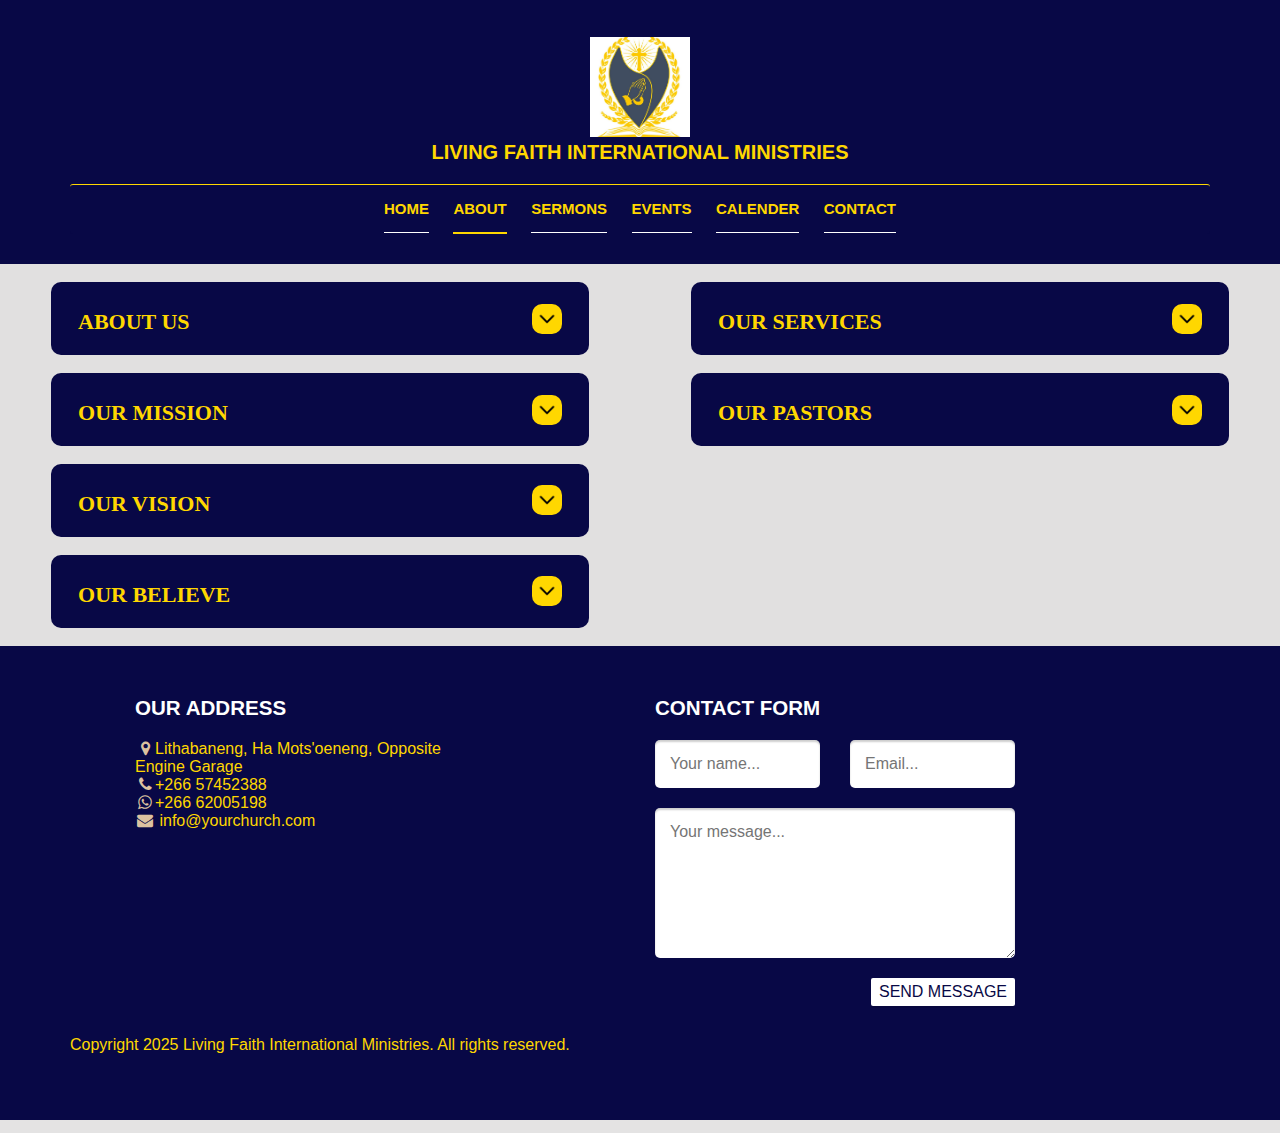
==== about.html @ 308011a1 "started developing home pag from scratch" ====
<!DOCTYPE html>
<html lang="en">
	<head>
		<meta charset="UTF-8">
		<meta http-equiv="X-UA-Compatible" content="IE=edge">
		<meta name="viewport" content="width=device-width, initial-scale=1.0,maximum-scale=1">
		
		<title>Living-Faith-International-Ministries</title>

		<!-- Loading third party fonts -->
		<link href="fonts/novecento-font/novecento-font.css" rel="stylesheet" type="text/css">
		<!-- <link href="fonts/font-awesome.min.css" rel="stylesheet" type="text/css"> -->
		<link href="font-awesome-4.7.0/css/font-awesome.min.css" rel="stylesheet" type="text/css">

		<!-- Loading main css file -->
		<link rel="stylesheet" href="style.css">
		
		<!--[if lt IE 9]>
		<script src="js/ie-support/html5.js"></script>
		<script src="js/ie-support/respond.js"></script>
		<![endif]-->

	</head>


	<body>
		<div class="site-content">
			<header class="site-header">
				<div class="container">
					<a href="#" class="branding">
						<img src="images/church_logo.JPG" alt="" class="logo">
						<h1 class="site-title"><strong>Living Faith International Ministries</strong></h1>
					</a>

					<div class="main-navigation">
						<button class="menu-toggle" style="color: gold;"><i class="fa fa-bars"></i> Menu</button>
						<ul class="menu">
							<li class="menu-item"><a href="index.html">Home</a></li>
							<li class="menu-item current-menu-item"><a href="about.html">About</a></li>
							<li class="menu-item"><a href="seremons.html">Sermons</a></li>
							<li class="menu-item"><a href="events.html">Events </a></li>
							<li class="menu-item"><a href="families.html">Calender </a></li>
							<li class="menu-item"><a href="#footer">Contact</a></li>
						</ul>
					</div>

					<div class="mobile-navigation"></div>
				</div>
			</header> <!-- .site-header -->

			<!-- <div class="page-head page-head-others">
				<div class="container">
					<h2 class="page-title">2025-The Year of Faith and Exploits</h2>
				</div>
			</div> -->

			<main class="main-content about-main">

				<div class="outter-container" id="left-container">
					<p></p>
					<!--About Us Section-->
					<div class="section">
						<div class="section-bar" role="button">
							<h2 class="section-bar-title">About Us</h2>
							<img class="drop-down" src="images/dropdown.png">
						</div>
						<div class = "hidden">
							<p>
								Living Faith International Ministries is a dynamic and vibrant Christian organization committed to 
								spreading the transformative message of Faith, Hope, and Love. Founded on the principles of biblical
								truth and spritual empowerment, the ministry seeks to inspire individuals to live purpose-driven lives rooted
								in God's word.
							</p>

							<p>
								Our mission is to bring people closer to God, equipping them to fulfil thier drive purpose and impact thier communities
								positively. Through impactful worship services, in-depth Bible teaching and various outreach programs, Living Faith aims to create
								an environment where individuals can experience the presence of God, grow spritually, and develop meaningful relationships.
							</p>

							<p>
								At te heart of the ministry liesa dedication to nurturing holistic development, fostering string families, empowering the youth,and reach the underserved.
								We believe in the power of faith to transform lives and communities, and we are passionate about raising leaders who exemplify Christ's love and character.
							</p>

							<p>
								Living Faith International Ministries is more than a church; it is a family-aplce where everyone is welcomed, loved, and encouraged to walk in thier God-given destiny.
								Join us as we journey together in faith, transforming lives and expanding God's Kingdom on earth.
							</p>
						</div>
					</div>
					<p></p>
					<!--Mission Section-->
					<div class="section">
						<div class="section-bar" role="button">
							<h2 class="section-bar-title">Our Mission</h2>
							<img class="drop-down" src="images/dropdown.png">
						</div>

						<div class = "hidden">
							<p>
								Our Mission is to do one, two and three.
							</p>

							<p>
								We want to do one and two.
							</p>

							<p>
								We are committed to doing one and two
							</p>

							<p>
								we also want to do one nd two.
							</p>
						</div>
					</div>
					<p></p>
					<!--Vision Section-->
					<div class="section">
						<div class="section-bar" role="button">
							<h2 class="section-bar-title">Our Vision</h2>
							<img class="drop-down" src="images/dropdown.png">
						</div>

						<div class="hidden">
							<p>
								Our vision is to  so and so and so and so and so and soo
							</p>

							<p>
								Our other vision is this this this and this.
							</p>
						</div>
					</div>
					<p></p>
					<!--We Believe-->
					<div class="section">
						<div class="section-bar" role="button">
							<h2 class="section-bar-title">Our Believe</h2>
							<img class="drop-down" src="images/dropdown.png">
						</div>

						<div class="hidden">
							<p>
								We believe in this this da da da da
							</p>

							<p>
								we also believe in that dha da dha dha dha dh 
							</p>
						</div>
					</div>
					<p></p>
				</div>

				<div class="outter-container" id="right-container">
					<p></p>
					<!--Our Services Section-->
					<div class="section">
						<div class="section-bar" role="button">
							<h2 class="section-bar-title">Our Services</h2>
							<img src="images/dropdown.png" class="drop-down">
						</div>

						<div class="hidden">
							<ul class = 'services-list'>
								<li class="service-list-item"><b class="weekday">Tuesdays:</b>
										<ul>
											<li>Counselling</li>
											<li><i class="fa fa-clock-o"></i> Time: 10:00 - 16:00</li>
										</ul>
								</li>
								<li class="service-list-item"><b class="weekday">Wednesdays:</b>
										<ul>
											<li>Prayer and Deliverance</li>
											<li><i class="fa fa-clock-o"></i> Time:17:30</li>
										</ul>
								</li>

								<li class="service-list-item"><b class="weekday">Thursdays:</b>
										<ul>
											<li>Counselling</li>
											<li><i class="fa fa-clock-o"></i> Time: 10:00 - 16:00</li>
										</ul>
								</li>

								<li class="service-list-item"><b class="weekday">Fridays:</b>
										<ul>
											<li>Main Service: <span>(word, healing, deliverance, and prophecy)</span></li>
											<li><i class="fa fa-clock-o"></i> Time: 10:00</li>
										</ul>
								</li>
							</ul>
						</div>
					</div>
					<p></p>
					<!--Our Pastors Section-->
					<div class="section">
						<div class="section-bar" role="button">
							<h2 class="section-bar-title">Our Pastors</h2>
							<img src="images/dropdown.png" class="drop-down">
						</div>

						<div class="hidden">
							<div class="pastors-container">
								<div class="pastor-profile">
									<img src="images/nnena-8.jpg">
									<p>Pastor 1 Name | Biography</p>
								</div>

								<div class = "pastor-profile">
									<img src = "images/mampho-3.jpg">
									<p> Pastor 2 Name | Biopgrapy</p>
								</div>
							</div>
						</div>
					</div>
					<p></p>
				</div>
				
			</main> <!-- .main-content -->

			<footer id="footer" class="site-footer ">
				<div class="container">
					<div class="row about-footer-section">
						<div class="col-md-4">
							<div class="widget">
								<h3 class="widget-title">Our address</h3>
								<ul class="address">
									<li><i class="fa fa-map-marker"></i>Lithabaneng, Ha Mots'oeneng, Opposite Engine Garage</li>
									<li><i class="fa fa-phone"></i>+266 57452388</li>
									<li><i class="fa fa-whatsapp"></i>+266 62005198</li>
									<li><i class="fa fa-envelope"></i> info@yourchurch.com</li>
								</ul>
							</div>
						</div>
						
						<div class="col-md-4">
							<div class="widget">
								<h3 class="widget-title">Contact form</h3>
								<form action="#" class="contact-form">
									<div class="row">
										<div class="col-md-6"><input type="text" placeholder="Your name..." style="background-color: white;color:black;"></div>
										<div class="col-md-6"><input type="email" placeholder="Email..." style="background-color: white;color:black;"></div>
									</div>
									
									<textarea name="" placeholder="Your message..." style="background-color: white;color:black;"></textarea>
									<div class="text-right"><input type="submit" value="Send message" style="background-color: white;color:rgb(8,8,70); "></div>
									
								</form>
							</div>
						</div>
					</div> <!-- .row -->

					<p class="colophon">Copyright 2025 Living Faith International Ministries. All rights reserved.</p>
				</div><!-- .container -->
			</footer> <!-- .site-footer -->

		</div>
		

		<script src="js/jquery-1.11.1.min.js"></script>
		<script src="js/plugins.js"></script>
		<script src="app.js"></script>
		
	</body>

</html>
---- fonts/novecento-font/novecento-font.css ----
/*
 * Web Fonts from fontspring.com
 *
 * All OpenType features and all extended glyphs have been removed.
 * Fully installable fonts can be purchased at http://www.fontspring.com
 *
 * The fonts included in this stylesheet are subject to the End User License you purchased
 * from Fontspring. The fonts are protected under domestic and international trademark and 
 * copyright law. You are prohibited from modifying, reverse engineering, duplicating, or
 * distributing this font software.
 *
 * (c) 2010-2014 Fontspring
 *
 *
 *
 *
 * The fonts included are copyrighted by the vendor listed below.
 *
 * Vendor:      Synthview Type Design
 * License URL: http://www.fontspring.com/licenses/synthview/webfont
 *
 *
 */

@font-face {
    font-family: 'Novecento Sans';
    src: url('Novecentosanswide-Bold-webfont.eot');
    src: url('Novecentosanswide-Bold-webfont.eot?#iefix') format('embedded-opentype'),
         url('Novecentosanswide-Bold-webfont.woff2') format('woff2'),
         url('Novecentosanswide-Bold-webfont.woff') format('woff'),
         url('Novecentosanswide-Bold-webfont.ttf') format('truetype'),
         url('Novecentosanswide-Bold-webfont.svg#novecento_sans_wide_bookbold') format('svg');
    font-weight: 700;
    font-style: normal;

}

@font-face {
    font-family: 'Novecento Sans';
    src: url('Novecentosanswide-Book-webfont.eot');
    src: url('Novecentosanswide-Book-webfont.eot?#iefix') format('embedded-opentype'),
         url('Novecentosanswide-Book-webfont.woff2') format('woff2'),
         url('Novecentosanswide-Book-webfont.woff') format('woff'),
         url('Novecentosanswide-Book-webfont.ttf') format('truetype'),
         url('Novecentosanswide-Book-webfont.svg#novecento_sans_widebook') format('svg');
    font-weight: 300;
    font-style: normal;

}

@font-face {
    font-family: 'Novecento Sans';
    src: url('Novecentosanswide-DemiBold-webfont.eot');
    src: url('Novecentosanswide-DemiBold-webfont.eot?#iefix') format('embedded-opentype'),
         url('Novecentosanswide-DemiBold-webfont.woff2') format('woff2'),
         url('Novecentosanswide-DemiBold-webfont.woff') format('woff'),
         url('Novecentosanswide-DemiBold-webfont.ttf') format('truetype'),
         url('Novecentosanswide-DemiBold-webfont.svg#novecento_sans_widedemibold') format('svg');
    font-weight: 600;
    font-style: normal;

}

@font-face {
    font-family: 'Novecento Sans';
    src: url('Novecentosanswide-Light-webfont.eot');
    src: url('Novecentosanswide-Light-webfont.eot?#iefix') format('embedded-opentype'),
         url('Novecentosanswide-Light-webfont.woff2') format('woff2'),
         url('Novecentosanswide-Light-webfont.woff') format('woff'),
         url('Novecentosanswide-Light-webfont.ttf') format('truetype'),
         url('Novecentosanswide-Light-webfont.svg#novecento_sans_widelight') format('svg');
    font-weight: 200;
    font-style: normal;

}

@font-face {
    font-family: 'Novecento Sans';
    src: url('Novecentosanswide-Medium-webfont.eot');
    src: url('Novecentosanswide-Medium-webfont.eot?#iefix') format('embedded-opentype'),
         url('Novecentosanswide-Medium-webfont.woff2') format('woff2'),
         url('Novecentosanswide-Medium-webfont.woff') format('woff'),
         url('Novecentosanswide-Medium-webfont.ttf') format('truetype'),
         url('Novecentosanswide-Medium-webfont.svg#novecento_sans_widemedium') format('svg');
    font-weight: 500;
    font-style: normal;

}

@font-face {
    font-family: 'Novecento Sans';
    src: url('Novecentosanswide-Normal-webfont.eot');
    src: url('Novecentosanswide-Normal-webfont.eot?#iefix') format('embedded-opentype'),
         url('Novecentosanswide-Normal-webfont.woff2') format('woff2'),
         url('Novecentosanswide-Normal-webfont.woff') format('woff'),
         url('Novecentosanswide-Normal-webfont.ttf') format('truetype'),
         url('Novecentosanswide-Normal-webfont.svg#novecento_sans_widenormal') format('svg');
    font-weight: 400;
    font-style: normal;

}
---- style.css ----
/*!
 * Project_Name: Compass Starter
 * Author: Ariona, Rian
 * Email: yans_fied[at]yahoo.com
 * Url: http://www.ariona.net
 */
/*=========================================== 
 * Importing CSS Libraries
 *===========================================*/
article,aside,details,figcaption,figure,footer,header,hgroup,nav,section,summary {
  display: block; }

audio,canvas,video {
  display: inline-block; }

audio:not([controls]) {
  display: none;
  height: 0; 
}

[hidden], template {
  display: none;
}

html {
  background: #fff;
  color: #000;
  -webkit-text-size-adjust: 100%;
  -ms-text-size-adjust: 100%; }

html,button,input,select,textarea {
  font-family: sans-serif; }

body {
  margin: 0; }

a {
  background: transparent; }

a:focus {
    outline: thin dotted; 
  }
  
    a:hover, a:active {
    outline: 0; }

h1 {
  font-size: 2em;
  margin: 0.67em 0; }

h2 {
  font-size: 1.5em;
  margin: 0.83em 0; }

h3 {
  font-size: 1.17em;
  margin: 1em 0; }

h4 {
  font-size: 1em;
  margin: 1.33em 0; }

h5 {
  font-size: 0.83em;
  margin: 1.67em 0; }

h6 {
  font-size: 0.75em;
  margin: 2.33em 0; }

abbr[title] {
  border-bottom: 1px dotted; }

b,
strong {
  font-weight: bold; }

dfn {
  font-style: italic; }

mark {
  background: #ff0;
  color: #000; }

code,
kbd,
pre,
samp {
  font-family: monospace, serif;
  font-size: 1em; }

pre {
  white-space: pre;
  white-space: pre-wrap;
  word-wrap: break-word; }

q {
  quotes: "\201C" "\201D" "\2018" "\2019"; }

q:before,
q:after {
  content: '';
  content: none; }

small {
  font-size: 80%; }

sub,
sup {
  font-size: 75%;
  line-height: 0;
  position: relative;
  vertical-align: baseline; 
}

sup {
  top: -0.5em;
  bottom: -0.25em;
 }


img {
  border: 0; }

svg:not(:root) {
  overflow: hidden; }

figure {
  margin: 0; }

fieldset {
  border: 1px solid #c0c0c0;
  margin: 0 2px;
  padding: 0.35em 0.625em 0.75em; }

legend {
  border: 0;
  padding: 0;
  white-space: normal; }

button,
input,
select,
textarea {
  font-family: inherit;
  font-size: 100%;
  margin: 0;
  vertical-align: baseline; }

button,
input {
  line-height: normal; }

button,
select {
  text-transform: none; }

button,
html input[type="button"],
input[type="reset"],
input[type="submit"] {
  -webkit-appearance: button;
  cursor: pointer; }

button[disabled],
input[disabled] {
  cursor: default; }

input[type="checkbox"],
input[type="radio"] {
  box-sizing: border-box;
  padding: 0; }

input[type="search"] {
  -webkit-appearance: textfield;
  box-sizing: content-box; }

input[type="search"]::-webkit-search-cancel-button,
input[type="search"]::-webkit-search-decoration {
  -webkit-appearance: none; }

button::-moz-focus-inner, input::-moz-focus-inner {
  border: 0;
  padding: 0; }

textarea {
  overflow: auto;
  vertical-align: top; 
  background-color: white;
}

table {
  border-collapse: collapse;
  border-spacing: 0; }

*, *:before, *:after {
  box-sizing: border-box; }

/*
 * Global Styles
 */

body,html {
  background-color: rgba(224, 223, 223, 0.877);
  color: #000000;
  font-family: arial, sans-serif;
  height: 100%;
  width: 100%; 
}

h1, h2, h3, h4, h5, h6 {
  margin: 0 0 20px;
  font-family: "Novecento Sans", "Raleway", "Noto Sans" "Open Sans", sans-serif;
  text-transform: uppercase;
  line-height: normal; 
}

hr {
  border: none;
  border-bottom: 1px solid #000000; }

ul, ol {
  margin: 0;
  padding-left: 0; 
}

a {
  text-decoration: none;
  color:inherit;
}

address {
  font-style: normal; 
}

p{
  margin-top: 0; 
}

form input, form textarea, form select {
  outline: none;
  padding: 10px;
  border-radius: 5px;
  border: none;
  background-color: white; 
}
form select {
  -webkit-appearance: none;
  -moz-appearance: none;
  appearance: none;
  border: none; 
}
form textarea {
  resize: vertical; 
}
form input[type="submit"]{
  background-color: white;
  color: rgb(8,8,70);
}


/*
 * Reusable Components Style
 */
button,.button, form input[type="submit"], form button, form input[type="reset"] {
  display: inline-block;
  background: rgb(8,8,70);
  /* background: -webkit-linear-gradient(#e2caae, #c39f70); */
  /* background: linear-gradient(#e2caae, #c39f70); */
  /* border-bottom: 1px solid #a68861; */
  box-shadow: 0 2px 0 rgba(0, 0, 0, 0.1);
  border-radius: 2px;
  padding: 5px 8px;
  border-radius: 2px;
  color: gold;
  text-transform: uppercase;
  font-family: "Novecento Sans", "Raleway", "Noto Sans" "Open Sans", sans-serif;
  font-weight: 400;
  line-height: normal; 
}
  /* .button.secondary, form input.secondary[type="submit"], form button.secondary, form input.secondary[type="reset"] {
    background: #e3dfda;
    background: -webkit-linear-gradient(#e3dfda, #d0cbc4);
    background: linear-gradient(#e3dfda, #d0cbc4);
    border-bottom: 1px solid #b1aea8;
    color: #7c7975; } */

.container {
  margin-right: auto;
  margin-left: auto;
  padding-left: 15px;
  padding-right: 15px;
 }

 .container:after {
    content: " ";
    clear: both;
    display: block;
    overflow: hidden;
    height: 0; 
  }

  @media (min-width: 768px) {
    .container {
      width: 750px; } 
}

  @media (min-width: 992px) {
    .container {
      width: 970px; } }
  @media (min-width: 1200px) {
    .container {
      width: 1170px; } }

.container-fluid {
  margin-right: auto;
  margin-left: auto;
  padding-left: 15px;
  padding-right: 15px;
}
.container-fluid:after {
    content: " ";
    clear: both;
    display: block;
    overflow: hidden;
    height: 0; 
  }

.row {
  margin-left: -15px;
  margin-right: -15px;
}

.row:after {
    content: " ";
    clear: both;
    display: block;
    overflow: hidden;
    height: 0; 
}

.col-xs-1, .col-sm-1, .col-md-1, .col-lg-1, .col-xs-2, .col-sm-2, .col-md-2, .col-lg-2, .col-xs-3, .col-sm-3, .col-md-3, .col-lg-3, .col-xs-4, .col-sm-4, .col-md-4, .col-lg-4, .col-xs-5, .col-sm-5, .col-md-5, .col-lg-5, .col-xs-6, .col-sm-6, .col-md-6, .col-lg-6, .col-xs-7, .col-sm-7, .col-md-7, .col-lg-7, .col-xs-8, .col-sm-8, .col-md-8, .col-lg-8, .col-xs-9, .col-sm-9, .col-md-9, .col-lg-9, .col-xs-10, .col-sm-10, .col-md-10, .col-lg-10, .col-xs-11, .col-sm-11, .col-md-11, .col-lg-11, .col-xs-12, .col-sm-12, .col-md-12, .col-lg-12 {
  position: relative;
  min-height: 1px;
  padding-left: 15px;
  padding-right: 15px;
}

.col-xs-1, .col-xs-2, .col-xs-3, .col-xs-4, .col-xs-5, .col-xs-6, .col-xs-7, .col-xs-8, .col-xs-9, .col-xs-10, .col-xs-11, .col-xs-12 {
  float: left; 
}

.col-xs-1 {
  width: 8.3333333333%; 
}

.col-xs-2 {
  width: 16.6666666667%; }

.col-xs-3 {
  width: 25%; }

.col-xs-4 {
  width: 33.3333333333%; }

.col-xs-5 {
  width: 41.6666666667%; }

.col-xs-6 {
  width: 50%; }

.col-xs-7 {
  width: 58.3333333333%; }

.col-xs-8 {
  width: 66.6666666667%; }

.col-xs-9 {
  width: 75%; }

.col-xs-10 {
  width: 83.3333333333%; }

.col-xs-11 {
  width: 91.6666666667%; }

.col-xs-12 {
  width: 100%; }

.col-xs-pull-0 {
  right: auto; }

.col-xs-pull-1 {
  right: 8.3333333333%; }

.col-xs-pull-2 {
  right: 16.6666666667%; }

.col-xs-pull-3 {
  right: 25%; }

.col-xs-pull-4 {
  right: 33.3333333333%; }

.col-xs-pull-5 {
  right: 41.6666666667%; }

.col-xs-pull-6 {
  right: 50%; }

.col-xs-pull-7 {
  right: 58.3333333333%; }

.col-xs-pull-8 {
  right: 66.6666666667%; }

.col-xs-pull-9 {
  right: 75%; }

.col-xs-pull-10 {
  right: 83.3333333333%; }

.col-xs-pull-11 {
  right: 91.6666666667%; }

.col-xs-pull-12 {
  right: 100%; }

.col-xs-push-0 {
  left: auto; }

.col-xs-push-1 {
  left: 8.3333333333%; }

.col-xs-push-2 {
  left: 16.6666666667%; }

.col-xs-push-3 {
  left: 25%; }

.col-xs-push-4 {
  left: 33.3333333333%; }

.col-xs-push-5 {
  left: 41.6666666667%; }

.col-xs-push-6 {
  left: 50%; }

.col-xs-push-7 {
  left: 58.3333333333%; }

.col-xs-push-8 {
  left: 66.6666666667%; }

.col-xs-push-9 {
  left: 75%; }

.col-xs-push-10 {
  left: 83.3333333333%; }

.col-xs-push-11 {
  left: 91.6666666667%; }

.col-xs-push-12 {
  left: 100%; }

.col-xs-offset-0 {
  margin-left: 0%; }

.col-xs-offset-1 {
  margin-left: 8.3333333333%; }

.col-xs-offset-2 {
  margin-left: 16.6666666667%; }

.col-xs-offset-3 {
  margin-left: 25%; }

.col-xs-offset-4 {
  margin-left: 33.3333333333%; }

.col-xs-offset-5 {
  margin-left: 41.6666666667%; }

.col-xs-offset-6 {
  margin-left: 50%; }

.col-xs-offset-7 {
  margin-left: 58.3333333333%; }

.col-xs-offset-8 {
  margin-left: 66.6666666667%; }

.col-xs-offset-9 {
  margin-left: 75%; }

.col-xs-offset-10 {
  margin-left: 83.3333333333%; }

.col-xs-offset-11 {
  margin-left: 91.6666666667%; }

.col-xs-offset-12 {
  margin-left: 100%; }

@media (min-width: 768px) {
  .col-sm-1, .col-sm-2, .col-sm-3, .col-sm-4, .col-sm-5, .col-sm-6, .col-sm-7, .col-sm-8, .col-sm-9, .col-sm-10, .col-sm-11, .col-sm-12 {
    float: left; }

  .col-sm-1 {
    width: 8.3333333333%; }

  .col-sm-2 {
    width: 16.6666666667%; }

  .col-sm-3 {
    width: 25%; }

  .col-sm-4 {
    width: 33.3333333333%; }

  .col-sm-5 {
    width: 41.6666666667%; }

  .col-sm-6 {
    width: 50%; }

  .col-sm-7 {
    width: 58.3333333333%; }

  .col-sm-8 {
    width: 66.6666666667%; }

  .col-sm-9 {
    width: 75%; }

  .col-sm-10 {
    width: 83.3333333333%; }

  .col-sm-11 {
    width: 91.6666666667%; }

  .col-sm-12 {
    width: 100%; }

  .col-sm-pull-0 {
    right: auto; }

  .col-sm-pull-1 {
    right: 8.3333333333%; }

  .col-sm-pull-2 {
    right: 16.6666666667%; }

  .col-sm-pull-3 {
    right: 25%; }

  .col-sm-pull-4 {
    right: 33.3333333333%; }

  .col-sm-pull-5 {
    right: 41.6666666667%; }

  .col-sm-pull-6 {
    right: 50%; }

  .col-sm-pull-7 {
    right: 58.3333333333%; }

  .col-sm-pull-8 {
    right: 66.6666666667%; }

  .col-sm-pull-9 {
    right: 75%; }

  .col-sm-pull-10 {
    right: 83.3333333333%; }

  .col-sm-pull-11 {
    right: 91.6666666667%; }

  .col-sm-pull-12 {
    right: 100%; }

  .col-sm-push-0 {
    left: auto; }

  .col-sm-push-1 {
    left: 8.3333333333%; }

  .col-sm-push-2 {
    left: 16.6666666667%; }

  .col-sm-push-3 {
    left: 25%; }

  .col-sm-push-4 {
    left: 33.3333333333%; }

  .col-sm-push-5 {
    left: 41.6666666667%; }

  .col-sm-push-6 {
    left: 50%; }

  .col-sm-push-7 {
    left: 58.3333333333%; }

  .col-sm-push-8 {
    left: 66.6666666667%; }

  .col-sm-push-9 {
    left: 75%; }

  .col-sm-push-10 {
    left: 83.3333333333%; }

  .col-sm-push-11 {
    left: 91.6666666667%; }

  .col-sm-push-12 {
    left: 100%; }

  .col-sm-offset-0 {
    margin-left: 0%; }

  .col-sm-offset-1 {
    margin-left: 8.3333333333%; }

  .col-sm-offset-2 {
    margin-left: 16.6666666667%; }

  .col-sm-offset-3 {
    margin-left: 25%; }

  .col-sm-offset-4 {
    margin-left: 33.3333333333%; }

  .col-sm-offset-5 {
    margin-left: 41.6666666667%; }

  .col-sm-offset-6 {
    margin-left: 50%; }

  .col-sm-offset-7 {
    margin-left: 58.3333333333%; }

  .col-sm-offset-8 {
    margin-left: 66.6666666667%; }

  .col-sm-offset-9 {
    margin-left: 75%; }

  .col-sm-offset-10 {
    margin-left: 83.3333333333%; }

  .col-sm-offset-11 {
    margin-left: 91.6666666667%; }

  .col-sm-offset-12 {
    margin-left: 100%; } }
@media (min-width: 992px) {
  .col-md-1, .col-md-2, .col-md-3, .col-md-4, .col-md-5, .col-md-6, .col-md-7, .col-md-8, .col-md-9, .col-md-10, .col-md-11, .col-md-12 {
    float: left; }

  .col-md-1 {
    width: 8.3333333333%; }

  .col-md-2 {
    width: 16.6666666667%; }

  .col-md-3 {
    width: 25%; }

  .col-md-4 {
    width: 33.3333333333%; }

  .col-md-5 {
    width: 41.6666666667%; }

  .col-md-6 {
    width: 50%; }

  .col-md-7 {
    width: 58.3333333333%; }

  .col-md-8 {
    width: 66.6666666667%; }

  .col-md-9 {
    width: 75%; }

  .col-md-10 {
    width: 83.3333333333%; }

  .col-md-11 {
    width: 91.6666666667%; }

  .col-md-12 {
    width: 100%; }

  .col-md-pull-0 {
    right: auto; }

  .col-md-pull-1 {
    right: 8.3333333333%; }

  .col-md-pull-2 {
    right: 16.6666666667%; }

  .col-md-pull-3 {
    right: 25%; }

  .col-md-pull-4 {
    right: 33.3333333333%; }

  .col-md-pull-5 {
    right: 41.6666666667%; }

  .col-md-pull-6 {
    right: 50%; }

  .col-md-pull-7 {
    right: 58.3333333333%; }

  .col-md-pull-8 {
    right: 66.6666666667%; }

  .col-md-pull-9 {
    right: 75%; }

  .col-md-pull-10 {
    right: 83.3333333333%; }

  .col-md-pull-11 {
    right: 91.6666666667%; }

  .col-md-pull-12 {
    right: 100%; }

  .col-md-push-0 {
    left: auto; }

  .col-md-push-1 {
    left: 8.3333333333%; }

  .col-md-push-2 {
    left: 16.6666666667%; }

  .col-md-push-3 {
    left: 25%; }

  .col-md-push-4 {
    left: 33.3333333333%; }

  .col-md-push-5 {
    left: 41.6666666667%; }

  .col-md-push-6 {
    left: 50%; }

  .col-md-push-7 {
    left: 58.3333333333%; }

  .col-md-push-8 {
    left: 66.6666666667%; }

  .col-md-push-9 {
    left: 75%; }

  .col-md-push-10 {
    left: 83.3333333333%; }

  .col-md-push-11 {
    left: 91.6666666667%; }

  .col-md-push-12 {
    left: 100%; }

  .col-md-offset-0 {
    margin-left: 0%; }

  .col-md-offset-1 {
    margin-left: 8.3333333333%; }

  .col-md-offset-2 {
    margin-left: 16.6666666667%; }

  .col-md-offset-3 {
    margin-left: 25%; }

  .col-md-offset-4 {
    margin-left: 33.3333333333%; }

  .col-md-offset-5 {
    margin-left: 41.6666666667%; }

  .col-md-offset-6 {
    margin-left: 50%; }

  .col-md-offset-7 {
    margin-left: 58.3333333333%; }

  .col-md-offset-8 {
    margin-left: 66.6666666667%; }

  .col-md-offset-9 {
    margin-left: 75%; }

  .col-md-offset-10 {
    margin-left: 83.3333333333%; }

  .col-md-offset-11 {
    margin-left: 91.6666666667%; }

  .col-md-offset-12 {
    margin-left: 100%; } }
@media (min-width: 1200px) {
  .col-lg-1, .col-lg-2, .col-lg-3, .col-lg-4, .col-lg-5, .col-lg-6, .col-lg-7, .col-lg-8, .col-lg-9, .col-lg-10, .col-lg-11, .col-lg-12 {
    float: left; }

  .col-lg-1 {
    width: 8.3333333333%; }

  .col-lg-2 {
    width: 16.6666666667%; }

  .col-lg-3 {
    width: 25%; }

  .col-lg-4 {
    width: 33.3333333333%; }

  .col-lg-5 {
    width: 41.6666666667%; }

  .col-lg-6 {
    width: 50%; }

  .col-lg-7 {
    width: 58.3333333333%; }

  .col-lg-8 {
    width: 66.6666666667%; }

  .col-lg-9 {
    width: 75%; }

  .col-lg-10 {
    width: 83.3333333333%; }

  .col-lg-11 {
    width: 91.6666666667%; }

  .col-lg-12 {
    width: 100%; }

  .col-lg-pull-0 {
    right: auto; }

  .col-lg-pull-1 {
    right: 8.3333333333%; }

  .col-lg-pull-2 {
    right: 16.6666666667%; }

  .col-lg-pull-3 {
    right: 25%; }

  .col-lg-pull-4 {
    right: 33.3333333333%; }

  .col-lg-pull-5 {
    right: 41.6666666667%; }

  .col-lg-pull-6 {
    right: 50%; }

  .col-lg-pull-7 {
    right: 58.3333333333%; }

  .col-lg-pull-8 {
    right: 66.6666666667%; }

  .col-lg-pull-9 {
    right: 75%; }

  .col-lg-pull-10 {
    right: 83.3333333333%; }

  .col-lg-pull-11 {
    right: 91.6666666667%; }

  .col-lg-pull-12 {
    right: 100%; }

  .col-lg-push-0 {
    left: auto; }

  .col-lg-push-1 {
    left: 8.3333333333%; }

  .col-lg-push-2 {
    left: 16.6666666667%; }

  .col-lg-push-3 {
    left: 25%; }

  .col-lg-push-4 {
    left: 33.3333333333%; }

  .col-lg-push-5 {
    left: 41.6666666667%; }

  .col-lg-push-6 {
    left: 50%; }

  .col-lg-push-7 {
    left: 58.3333333333%; }

  .col-lg-push-8 {
    left: 66.6666666667%; }

  .col-lg-push-9 {
    left: 75%; }

  .col-lg-push-10 {
    left: 83.3333333333%; }

  .col-lg-push-11 {
    left: 91.6666666667%; }

  .col-lg-push-12 {
    left: 100%; }

  .col-lg-offset-0 {
    margin-left: 0%; }

  .col-lg-offset-1 {
    margin-left: 8.3333333333%; }

  .col-lg-offset-2 {
    margin-left: 16.6666666667%; }

  .col-lg-offset-3 {
    margin-left: 25%; }

  .col-lg-offset-4 {
    margin-left: 33.3333333333%; }

  .col-lg-offset-5 {
    margin-left: 41.6666666667%; }

  .col-lg-offset-6 {
    margin-left: 50%; }

  .col-lg-offset-7 {
    margin-left: 58.3333333333%; }

  .col-lg-offset-8 {
    margin-left: 66.6666666667%; }

  .col-lg-offset-9 {
    margin-left: 75%; }

  .col-lg-offset-10 {
    margin-left: 83.3333333333%; }

  .col-lg-offset-11 {
    margin-left: 91.6666666667%; }

  .col-lg-offset-12 {
    margin-left: 100%; } }
@-ms-viewport {
  width: device-width; }
.visible-xs, .visible-sm, .visible-md, .visible-lg {
  display: none !important; }

.visible-xs-block,
.visible-xs-inline,
.visible-xs-inline-block,
.visible-sm-block,
.visible-sm-inline,
.visible-sm-inline-block,
.visible-md-block,
.visible-md-inline,
.visible-md-inline-block,
.visible-lg-block,
.visible-lg-inline,
.visible-lg-inline-block {
  display: none !important; }

@media (max-width: 767px) {
  .visible-xs {
    display: block !important; }

  table.visible-xs {
    display: table; }

  tr.visible-xs {
    display: table-row !important; }

  th.visible-xs,
  td.visible-xs {
    display: table-cell !important; } }
@media (max-width: 767px) {
  .visible-xs-block {
    display: block !important; } }

@media (max-width: 767px) {
  .visible-xs-inline {
    display: inline !important; } }

@media (max-width: 767px) {
  .visible-xs-inline-block {
    display: inline-block !important; } }

@media (min-width: 768px) and (max-width: 991px) {
  .visible-sm {
    display: block !important; }

  table.visible-sm {
    display: table; }

  tr.visible-sm {
    display: table-row !important; }

  th.visible-sm,
  td.visible-sm {
    display: table-cell !important; } }
@media (min-width: 768px) and (max-width: 991px) {
  .visible-sm-block {
    display: block !important; } }

@media (min-width: 768px) and (max-width: 991px) {
  .visible-sm-inline {
    display: inline !important; } }

@media (min-width: 768px) and (max-width: 991px) {
  .visible-sm-inline-block {
    display: inline-block !important; } }

@media (min-width: 992px) and (max-width: 1199px) {
  .visible-md {
    display: block !important; }

  table.visible-md {
    display: table; }

  tr.visible-md {
    display: table-row !important; }

  th.visible-md,
  td.visible-md {
    display: table-cell !important; } }
@media (min-width: 992px) and (max-width: 1199px) {
  .visible-md-block {
    display: block !important; } }

@media (min-width: 992px) and (max-width: 1199px) {
  .visible-md-inline {
    display: inline !important; } }

@media (min-width: 992px) and (max-width: 1199px) {
  .visible-md-inline-block {
    display: inline-block !important; } }

@media (min-width: 1200px) {
  .visible-lg {
    display: block !important; }

  table.visible-lg {
    display: table; }

  tr.visible-lg {
    display: table-row !important; }

  th.visible-lg,
  td.visible-lg {
    display: table-cell !important; } }
@media (min-width: 1200px) {
  .visible-lg-block {
    display: block !important; } }

@media (min-width: 1200px) {
  .visible-lg-inline {
    display: inline !important; } }

@media (min-width: 1200px) {
  .visible-lg-inline-block {
    display: inline-block !important; } }

@media (max-width: 767px) {
  .hidden-xs {
    display: none !important; } }
@media (min-width: 768px) and (max-width: 991px) {
  .hidden-sm {
    display: none !important; } }
@media (min-width: 992px) and (max-width: 1199px) {
  .hidden-md {
    display: none !important; } }
@media (min-width: 1200px) {
  .hidden-lg {
    display: none !important; } }
.visible-print {
  display: none !important; }

@media print {
  .visible-print {
    display: block !important; }

  table.visible-print {
    display: table; }

  tr.visible-print {
    display: table-row !important; }

  th.visible-print,
  td.visible-print {
    display: table-cell !important; } }
.visible-print-block {
  display: none !important; }
  @media print {
    .visible-print-block {
      display: block !important; } }

.visible-print-inline {
  display: none !important; }
  @media print {
    .visible-print-inline {
      display: inline !important; } }

.visible-print-inline-block {
  display: none !important; }
  @media print {
    .visible-print-inline-block {
      display: inline-block !important; } }

@media print {
  .hidden-print {
    display: none !important; } }


    
/*
 * Header Styles
 */
.site-header {
  position: relative;
  z-index: 999;
  background: rgb(8,8, 70);
  text-align: center;
  padding: 50px 0 30px;
  color:gold; 
  margin-top: -1%;
 
 }

.branding {
  text-align: center;
  margin-top: -1%; 
}

.branding .logo{
    margin-top: 0;
    width: 100px;
    height: 100px;
  }
  .branding .site-title {
    color:inherit;
    font-size: 20px;
  }

.main-navigation {
  border-top: 1px solid gold;
  background-color: rgb(8,8,70);
  color: gold;
  border-radius: 3px;
}
  
.main-navigation .menu-toggle{
    border: none;
    background: none;
    padding: 20px;
    display: none;
    font-family: "Novecento Sans", "Raleway", "Noto Sans" "Open Sans", sans-serif;
    text-transform: uppercase;
    outline: none;
  }


.main-navigation .menu {
    list-style: none; 
}

.main-navigation .menu .menu-item {
        display: inline-block;
        margin: 0 10px; 
}

.main-navigation .menu .menu-item a {
        display: block;
        padding: 15px 0px;
        text-transform: uppercase;
        font-family: "Novecento Sans", "Raleway", "Noto Sans" "Open Sans", sans-serif;
        font-weight: bolder;
        font-size: 15px;
        border-bottom: 1px solid #ffffff;
        -webkit-transition: .5s ease;
        transition: .5s ease; 
        color: inherit;
}

.main-navigation .menu .menu-item.current-menu-item a, .main-navigation .menu .menu-item:hover a {
    border-bottom-color: gold;
    border-width: 2px; 
  }

.mobile-navigation {
  padding: 30px 0;
  display: none; 
}

.mobile-navigation .menu {
    list-style: none; 
}
.mobile-navigation .menu .menu-item {
      border-bottom: 1px solid rgb(8,8,70);
}
.mobile-navigation .menu .menu-item:first-child {
        border-top: 1px solid rgb(8,8,70);
}
.mobile-navigation .menu a {
      font-family: "Novecento Sans", "Raleway", "Noto Sans" "Open Sans", sans-serif;
      text-transform: uppercase;
      font-weight: 400;
      display: block;
      padding: 10px 20px; }
.mobile-navigation .menu a small {
        display: block;
        color:rgb(8,8,70); }


@media screen and (max-width: 990px) {
  .main-navigation .menu-toggle{
      display: inline-block; 
  }
  .main-navigation .menu 
  {
    display: none;
  } 
        
}
        
@media screen and (min-width: 991px) {
  .mobile-navigation{
    display: none !important; 
  } 
}


/**Hero Styles: Page Slides*/        
.hero {
  position: relative;
  background-color: transparent;
  border-radius: 5px;
  margin-left:1%;
  margin-right: 1%; 
}
.hero .slides {
    list-style: none;
    zoom:0%;
  }
.hero .slides:after {
      content: " At L.F.I.M, We Love God ";
      clear: both;
      display: block;
      overflow: hidden;
      height: 0; 
    }
.hero .slides li {
      background-size:cover;
      width: 100%;
      margin-right: -100%;
      float: left;
      min-height: 475px;
      padding: 150px 0; 
}
.hero .slides .slide-content {
      text-align: center;
      font-family: "Novecento Sans", "Raleway", "Noto Sans" "Open Sans", sans-serif;
      text-transform: uppercase;
      color: white; }
.hero .slides .slide-subtitle {
      font-size: 30px;
      font-size: 2.1428571429em;
      font-weight: 700;
      /* margin-bottom: 10px; */
      display: block;
      color: #000; 
      position: relative;
      margin-top: 2px;
    
}
.hero .slides .slide-title {
      font-size: 60px;
      font-size: 4.2857142857em;
      font-weight: 100;
      margin-bottom: 50px; }
.hero .slides .button, .hero .slides form input[type="submit"], form .hero .slides input[type="submit"], .hero .slides form button, form .hero .slides button, .hero .slides form input[type="reset"], form .hero .slides input[type="reset"] {
      position: relative;
      height: 50px;
      background: url(images/button-bg.png);
      padding: 15px 10px 15px 25px;
      border-bottom: none;
      box-shadow: none;
      border-radius: 0;
      font-size: 18px;
      font-size: 1.2857142857em; }
.hero .slides .button:after, .hero .slides form input[type="submit"]:after, form .hero .slides input[type="submit"]:after, .hero .slides form button:after, form .hero .slides button:after, .hero .slides form input[type="reset"]:after, form .hero .slides input[type="reset"]:after {
        content: " ";
        height: 50px;
        width: 13px;
        background: url(images/button-bg-right.png) no-repeat;
        position: absolute;
        top: 0;
        left: 100%; }
.hero .flex-control-nav {
    position: absolute;
    width: 100%;
    left: 0;
    bottom: 20px;
    z-index: 9;
    text-align: center; }
.hero .flex-control-nav li {
      display: inline-block;
      margin: 0 5px; }
.hero .flex-control-nav a {
      display: block;
      width: 18px;
      height: 20px;
      background: url(images/pagination.png);
      overflow: hidden;
      text-indent: -999px;
      cursor: pointer; }
.hero .flex-control-nav a.flex-active {
        background: url(images/pagination-current.png); }

.page-head {
  background-size: cover;
  padding: 50px;
  text-align: center; 
  width: auto;
  min-width: 200px;
}

.page-head .page-title {
    font-weight: 100;
    font-size: 30px;
    margin-bottom: 0;
    color: gold;
    word-break: break-word; 
}
.page-head-others{
  background-color: rgb(8,8,70);
}


/**About Page Styles*/

.outter-container{
  background-color: transparent;
  font-family: Cambria, Cochin, Georgia, Times, 'Times New Roman', serif;
  font-size: 18px;
  border-bottom: none;
  display: block;
  width: 100%;
  margin-left: 4%;
  margin-right: 4%;
}


.about-main{
  display: flex;
  justify-content: space-evenly;
  background-color:inherit;
}

.drop-down{
  width:30px;
  height: 30px;
  border-radius: inherit;
  margin-right: 5%;
  background-color: gold;
}

.section{
  display: block;
  background-color: rgb(8,8, 70);
  color:gold;
  border-radius: 10px;
}

.section-bar{
  display: flex;
  justify-content: space-between;
  align-items: center;
  cursor: pointer;
  border-radius: inherit;
  color: inherit;
}


.section-bar:hover{
  background-color: rgb(22, 22, 128);
}

.section-bar-title{
  font-size: 22px;
  margin-left: 5%;
  text-transform: uppercase;
  margin-top: 5%;
}

.hidden{
  display: none;
  transform: 0.3s ease;
  margin-left: 2%;
  margin-right: 2%;
  transition: cubic-bezier(0.6, 0.04, 0.98, 0.335);
  color: rgba(255, 255, 255, 0.959);
}
.about-footer-section{
  display: flex;
  justify-content: space-around;
}

.hidden .services-title{
  text-transform: lowercase;
  text-align: center;
}

.hidden .services-list{
  list-style: none;
  margin-left: 2%;
}

.hidden .services-list .service-list-item{
  padding: 10px 0 10px;
  border-bottom: 1px solid gold;
  margin-left: 3%;
}
.hidden .services-list .service-list-item:last-child{
  border-bottom: none;
}

.hidden .services-list .service-list-item:first-child{
  border-top:1px solid gold;
}

.hidden .services-list .service-list-item ul{
  list-style: none;
}

.hidden .services-list .service-list-item .weekday{
  color:gold;
}

.hidden .pastors-container{
  display: flex;
  justify-content: space-between;
  align-items: center;
  padding: auto;
}

.hidden .pastors-container .pastor-profile{
  text-align: center;
  font-family: inherit;
  font-size: 12px;
}

.hidden .pastors-container .pastor-profile img{
  width: 98%;
  max-height:800px;
}

@media(max-width:480px){
  body{
    font-size: 14px;
  }
  .outter-container{
    font-size: 14px;
    width: 90%;
    margin-left: 5%;
    margin-right: 5%;
  }
  .about-main{
    display: block;
  }

  #left-container{
    padding-left: 2px;
  }

  #right-container{
    padding-right: 2px;
  }

  .page-title{
    font-size: 3px;
  }

  .section-bar-title{
    font-size: 14px;

  }
  .about-footer-section{
    display: block;
  }

  .profile {
    width: 100%; 
  } 

  .hidden{
    font-size: 14px;
  }

  .hidden .pastors-container .pastor-profile img{
    width: 90%;
    max-height:400px;
  }
}

.fullwidth-block{
  padding: 50px 0; 
}

.fullwidth-block .section-title{
  font-size: 24px;
  font-size: 1.7142857143em;
  text-transform: uppercase;
  color:rgb(8,8,70);
}

.news {
  text-align: center;
  margin-bottom: 30px;
  padding: 5px; 
  gap: 10px;
  background-color:rgb(8,8,70);
  color:gold;
  border-radius: 5px;
}


.news .news-image {
    width: 100%;
    max-height: 500px;
    margin-bottom: 20px; 
  }

.news .news-title{
    font-size: 14px;
    font-size: 1em;
    margin: 0 0 10px;
    color: inherit; 
  }

.news .date{
    color: inherit;
    font-size: 12px;
    font-size: 0.8571428571em;
    font-family: "Novecento Sans", "Raleway", "Noto Sans" "Open Sans", sans-serif;
    text-transform: lowercase; 
  }

.news .date .fa {
      font-size: 16px;
      font-size: 1.1428571429rem;
      margin-right: 1px; 
}

.event-list {
  list-style: none;
  margin-bottom: 30px; }
.event-list li {
    padding: 10px 50% 10px 0;
    padding-right: 50%;
    position: relative;
    border-bottom: 1px solid #e5e5e5; 
}
.event-list li:first-child {
      border-top: 1px solid #e5e5e5; 
}
.event-list .event-title {
    display: inline-block;
    margin-bottom: 0;
    font-size: 14px;
    font-size: 1em; }
.event-list .event-meta {
    position: absolute;
    width: 50%;
    right: 0;
    color:inherit;
    font-size: 12px;
    font-size: 0.8571428571em;
    font-weight: 400;
    text-transform: uppercase;
    font-family: "Novecento Sans", "Raleway", "Noto Sans" "Open Sans", sans-serif;
    text-transform: lowercase;
  }
.event-list .event-meta:after {
      content: " ";
      clear: both;
      display: block;
      overflow: hidden;
      height: 0; }
.event-list .event-meta span {
      width: 50%;
      float: left;
      font-size: 12px;
      font-size: 0.8571428571rem;
}
.event-list .event-meta span .fa {
        margin-right: 5px; }
.event-list.large li {
    padding: 20px 0; }
.event-list.large .event-title {
    display: block;
    margin-bottom: 10px; }
.event-list.large .event-meta {
    position: relative;
    margin-bottom: 20px;
    display: block; }
.event-list.large .event-meta span {
      width: auto;
      margin-right: 30px; }
.event-list.large .event-meta .date {
      width: 150px; }

.text-center {
  text-align: center; }

.text-right {
  text-align: right; }

.seremon-list {
  list-style: none;
  margin-bottom: 30px; }
.seremon-list li {
    padding: 10px 0 10px 80px;
    position: relative;
    border-bottom: 1px solid #e5e5e5;
    min-height: 70px; }
.seremon-list li:first-child {
      border-top: 1px solid #e5e5e5; }
.seremon-list img {
    position: absolute;
    left: 0;
    top: 10px; }
.seremon-list .seremon-title {
    margin-bottom: 10px;
    font-size: 14px;
    font-size: 1em; }
.seremon-list .seremon-meta {
    font-size: 12px;
    font-size: 0.8571428571em;
    color: rgb(8,8,70);
    font-family: "Novecento Sans", "Raleway", "Noto Sans" "Open Sans", sans-serif;
    text-transform: none; 
}
.seremon-list .seremon-meta .pastor{
      margin-bottom: 5px
    }
.seremon-list .seremon-meta .fa {
      width: 20px; }
.seremon-list.large li {
    padding-left: 140px;
    min-height: 150px; }
.seremon-list.large .seremon-meta .pastor, .seremon-list.large .seremon-meta .date {
    display: inline-block;
    margin-right: 20px; 
  }

.profile {
  width: 33.333%;
  float: left;
  padding: 0 15px;
  text-align: center;
  margin-bottom: 30px; }

  .profile .profile-image {
    width: 100%;
    height: auto;
    max-width: 100%;
    margin-bottom: 10px; }
  .profile .profile-name {
    margin-bottom: 5px;
    font-size: 14px;
    font-size: 1em;
    font-weight: 600; }

.about-widget-title{
  font-size: 18px;
  color: rgb(8,8,70);
}

.sidebar .widget {
  margin-bottom: 40px; 
}

.sidebar .widget .widget-title {
    color: #544531;
    font-size: 18px;
    font-size: 1.2857142857em;
    font-weight: 600; 
  }

.arrow {
  list-style-image: url(images/arrow.png);
  list-style-position: inside; 
}
.arrow li {
    padding: 10px 0;
    border-bottom: 1px solid #e5e5e5; 
}
.arrow li a {
      display: block;
      color: #89837c;
      -webkit-transition: .3s ease;
              transition: .3s ease;
}
.arrow li a:hover {
        color: #8f7655; }

/*
 * Footer Styles
 */
.site-footer {
  background: rgb(8,8,70);
  padding: 50px 0;
  color:gold; 
}

.site-footer .widget {
    margin-bottom: 30px;
}
  
.site-footer .widget .widget-title {
      color: #ffffff;
      font-size: 18px;
      font-size: 1.2857142857em; }

ul.address {
  list-style: none; }
  ul.address .fa {
    width: 20px;
    text-align: center;
    color: #dcc2a0; }

ul.bullet {
  list-style-image: url(images/bullet.png);
  list-style-position: inside; }
ul.bullet li {
    padding: 10px 0;
    border-bottom: 1px solid gold; }
ul.bullet li a {
      color: #acacb1; }
ul.bullet li a:hover {
        color: #8f7655; }

.contact-form input:not([type="submit"]), .contact-form textarea {
  margin-bottom: 20px;
  width: 100%;
  background: #292932;
  padding: 15px;
  color: #acacb1;
  box-shadow: inset 0 2px 2px rgba(0, 0, 0, 0.2); }
.contact-form textarea {
  min-height: 150px; }
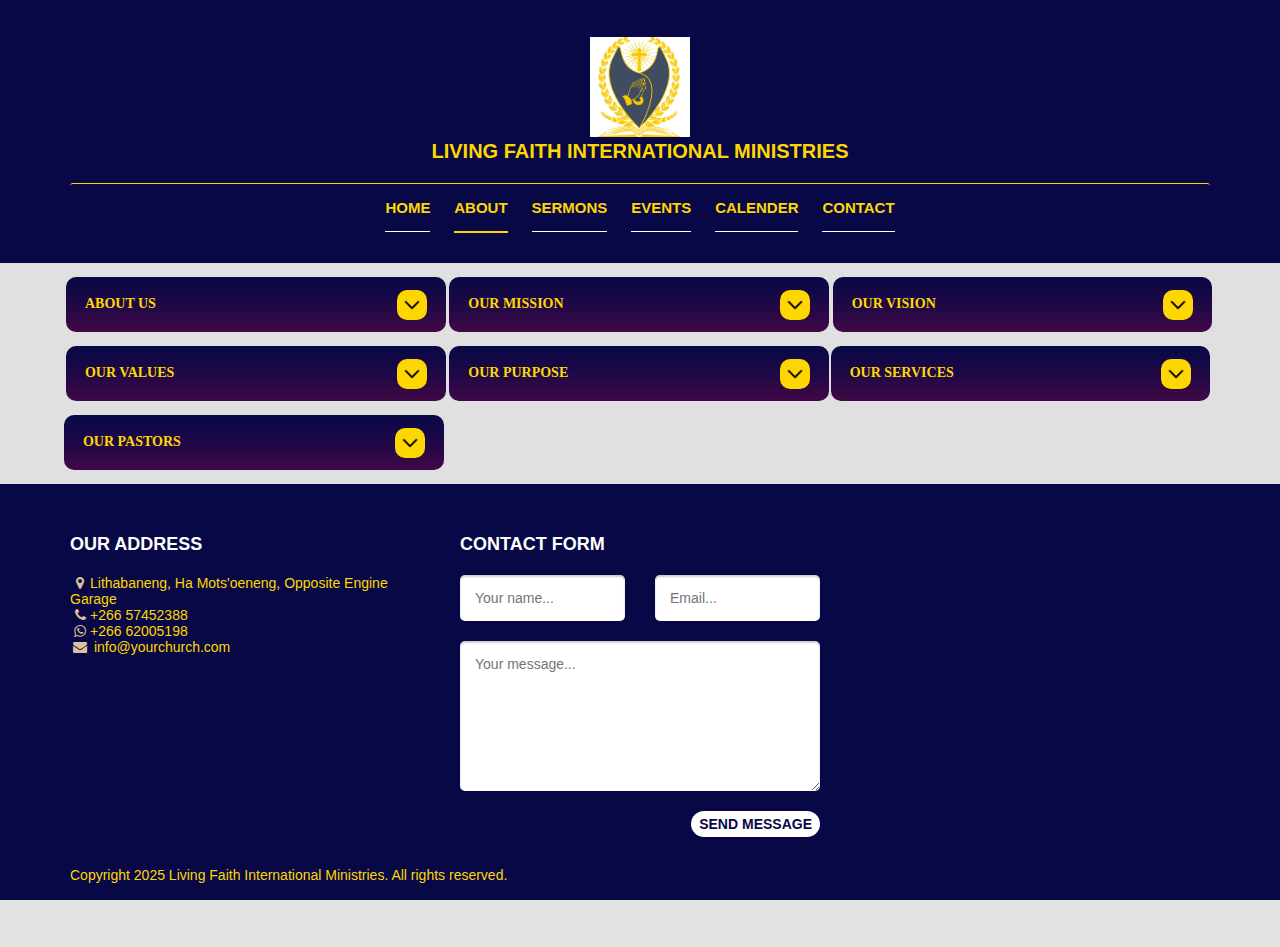
==== commit 2a4553ce: "home page for phone completed" ====
--- a/about.html
+++ b/about.html
@@ -59,39 +59,23 @@
 				<div class="outter-container" id="left-container">
 					<p></p>
 					<!--About Us Section-->
-					<div class="section">
+					<div class="section about">
 						<div class="section-bar" role="button">
 							<h2 class="section-bar-title">About Us</h2>
 							<img class="drop-down" src="images/dropdown.png">
 						</div>
 						<div class = "hidden">
 							<p>
-								Living Faith International Ministries is a dynamic and vibrant Christian organization committed to 
-								spreading the transformative message of Faith, Hope, and Love. Founded on the principles of biblical
-								truth and spritual empowerment, the ministry seeks to inspire individuals to live purpose-driven lives rooted
-								in God's word.
-							</p>
-
-							<p>
-								Our mission is to bring people closer to God, equipping them to fulfil thier drive purpose and impact thier communities
-								positively. Through impactful worship services, in-depth Bible teaching and various outreach programs, Living Faith aims to create
-								an environment where individuals can experience the presence of God, grow spritually, and develop meaningful relationships.
-							</p>
-
-							<p>
-								At te heart of the ministry liesa dedication to nurturing holistic development, fostering string families, empowering the youth,and reach the underserved.
-								We believe in the power of faith to transform lives and communities, and we are passionate about raising leaders who exemplify Christ's love and character.
-							</p>
-
-							<p>
-								Living Faith International Ministries is more than a church; it is a family-aplce where everyone is welcomed, loved, and encouraged to walk in thier God-given destiny.
-								Join us as we journey together in faith, transforming lives and expanding God's Kingdom on earth.
+								Welcome to Living Faith International Ministries, a place where faith is nurtured, love is shared,
+								forgiveness is embraced and healing takes places. Our church is more than just a building; it is a 
+								community dedicated to fulfilling a divine purpose - one that transforms lives and brngs the love and
+								healing power of Christ into every heart.
 							</p>
 						</div>
 					</div>
 					<p></p>
 					<!--Mission Section-->
-					<div class="section">
+					<div class="section mission">
 						<div class="section-bar" role="button">
 							<h2 class="section-bar-title">Our Mission</h2>
 							<img class="drop-down" src="images/dropdown.png">
@@ -99,25 +83,16 @@
 
 						<div class = "hidden">
 							<p>
-								Our Mission is to do one, two and three.
-							</p>
-
-							<p>
-								We want to do one and two.
-							</p>
-
-							<p>
-								We are committed to doing one and two
-							</p>
-
-							<p>
-								we also want to do one nd two.
+								Our Mission is to build a center of healing, knowledge, love and faith - a place where the impossibilities
+								are made possible through Christ. Here, we foster an environment that encouranges spritual growth, nurtures relationships,
+								and equips believers to go out and make a difference in the world. Through powerful teaching, prayer, and community, we strive
+								to create a santuary where lives are restored and destenies are fulfilled.
 							</p>
 						</div>
 					</div>
 					<p></p>
 					<!--Vision Section-->
-					<div class="section">
+					<div class="section vision">
 						<div class="section-bar" role="button">
 							<h2 class="section-bar-title">Our Vision</h2>
 							<img class="drop-down" src="images/dropdown.png">
@@ -125,39 +100,74 @@
 
 						<div class="hidden">
 							<p>
-								Our vision is to  so and so and so and so and so and soo
-							</p>
-
-							<p>
-								Our other vision is this this this and this.
-							</p>
-						</div>
-					</div>
-					<p></p>
-					<!--We Believe-->
-					<div class="section">
-						<div class="section-bar" role="button">
-							<h2 class="section-bar-title">Our Believe</h2>
-							<img class="drop-down" src="images/dropdown.png">
-						</div>
-
-						<div class="hidden">
-							<p>
-								We believe in this this da da da da
-							</p>
-
-							<p>
-								we also believe in that dha da dha dha dha dh 
-							</p>
-						</div>
-					</div>
-					<p></p>
+								Our vision is simple yet profound; to prepare hearts to forgive, minds to learn, and souls for better salvation.
+								We are committed to equipping individuals with the wisdom and strength needed to live out thier purpose in God's Kingdom.
+								Our ministry exists to transform lives through the message of salvation, empowering every believer to walk in the fulness of God's grace.
+							</p>
+							
+						</div>
+					</div>
+					<p></p>
+					<!--We Values-->
+					<div class="section values">
+						<div class="section-bar" role="button">
+							<h2 class="section-bar-title">Our Values</h2>
+							<img class="drop-down" src="images/dropdown.png">
+						</div>
+
+						<div class="hidden">
+							<p>
+								At the heart of our ministry, we hold steadfast to four foundational values:
+								<ul>
+									<li>
+										<b>Forgiveness:</b>We believe in the power of forgiveness, knowing that it free the heart and leads to peace.
+										We are commited to teaching and living a life of forgiveness, just as Christ has forgiven us.
+									</li>
+
+									<li>
+										<b>Faith:</b>Our faith is unweaving, grounded in the belief that with God, all things are possible.
+										It is through faith that we see miracles, breakthroughs, and the manifestations of God's promises.
+									</li>
+
+									<li>
+										<b>Love:</b>Love is the greatest commandment. We are dedicated to loving God and loving others unconditionally, as Christ loved us.
+									</li>
+
+									<li>
+										<b>Healing:</b> Healing is central to our mission, both physical and spritual. We believe in the restoration power of God's touching
+										 and aim to bring healing to every to every broken heart and
+									</li>
+								</ul>
+							</p>
+
+							
+						</div>
+					</div>
+					<p></p>
+
+					<!--Our Purpose-->
+					<div class="section purpose">
+						<div class="section-bar" role="button">
+							<h2 class="section-bar-title">Our Purpose</h2>
+							<img class="drop-down" src="images/dropdown.png">
+						</div>
+
+						<div class="hidden">
+							<p>
+								Living Faith International Ministries exists to prepare every soul to forgive, to love,and to heal. We are Here
+								to cultivate an atmosphere where personal transformation takes place, and heart are aligned with God's plan. 
+								Through the love of Christ, we desire to see individuals embrace forgiveness, experience healing, and become agents
+								of positive change in thier families, communities and beyond.
+							</p>
+								
+						</div>
+					</div>
 				</div>
 
 				<div class="outter-container" id="right-container">
 					<p></p>
 					<!--Our Services Section-->
-					<div class="section">
+					<div class="section our-services">
 						<div class="section-bar" role="button">
 							<h2 class="section-bar-title">Our Services</h2>
 							<img src="images/dropdown.png" class="drop-down">
@@ -196,7 +206,7 @@
 					</div>
 					<p></p>
 					<!--Our Pastors Section-->
-					<div class="section">
+					<div class="section our-pastors">
 						<div class="section-bar" role="button">
 							<h2 class="section-bar-title">Our Pastors</h2>
 							<img src="images/dropdown.png" class="drop-down">
--- a/style.css
+++ b/style.css
@@ -7,7 +7,7 @@
 /*=========================================== 
  * Importing CSS Libraries
  *===========================================*/
-article,aside,details,figcaption,figure,footer,header,hgroup,nav,section,summary {
+article,aside,details,figcaption,figure,footer,header,hgroup,nav,section,summary{
   display: block; }
 
 audio,canvas,video {
@@ -120,7 +120,8 @@
 
 
 img {
-  border: 0; }
+  border: 0; 
+}
 
 svg:not(:root) {
   overflow: hidden; }
@@ -159,7 +160,6 @@
 html input[type="button"],
 input[type="reset"],
 input[type="submit"] {
-  -webkit-appearance: button;
   cursor: pointer; }
 
 button[disabled],
@@ -172,7 +172,6 @@
   padding: 0; }
 
 input[type="search"] {
-  -webkit-appearance: textfield;
   box-sizing: content-box; }
 
 input[type="search"]::-webkit-search-cancel-button,
@@ -194,7 +193,8 @@
   border-spacing: 0; }
 
 *, *:before, *:after {
-  box-sizing: border-box; }
+  box-sizing: border-box; 
+}
 
 /*
  * Global Styles
@@ -206,6 +206,7 @@
   font-family: arial, sans-serif;
   height: 100%;
   width: 100%; 
+  overflow-x: hidden;
 }
 
 h1, h2, h3, h4, h5, h6 {
@@ -269,13 +270,12 @@
   /* background: linear-gradient(#e2caae, #c39f70); */
   /* border-bottom: 1px solid #a68861; */
   box-shadow: 0 2px 0 rgba(0, 0, 0, 0.1);
-  border-radius: 2px;
   padding: 5px 8px;
-  border-radius: 2px;
+  border-radius: 15px;
   color: gold;
   text-transform: uppercase;
   font-family: "Novecento Sans", "Raleway", "Noto Sans" "Open Sans", sans-serif;
-  font-weight: 400;
+  font-weight: 900;
   line-height: normal; 
 }
   /* .button.secondary, form input.secondary[type="submit"], form button.secondary, form input.secondary[type="reset"] {
@@ -1273,7 +1273,7 @@
     zoom:0%;
   }
 .hero .slides:after {
-      content: " At L.F.I.M, We Love God ";
+      content: " ";
       clear: both;
       display: block;
       overflow: hidden;
@@ -1283,24 +1283,32 @@
       background-size:cover;
       width: 100%;
       margin-right: -100%;
-      float: left;
+      float: right;
       min-height: 475px;
       padding: 150px 0; 
 }
+
+.second-slide{
+  background-image: url("images/church-1.jpg");
+}
+
 .hero .slides .slide-content {
       text-align: center;
       font-family: "Novecento Sans", "Raleway", "Noto Sans" "Open Sans", sans-serif;
       text-transform: uppercase;
-      color: white; }
+      color: white;
+      margin-top: -30%;
+    }
+      
 .hero .slides .slide-subtitle {
       font-size: 30px;
       font-size: 2.1428571429em;
       font-weight: 700;
-      /* margin-bottom: 10px; */
+      margin-bottom: 10px;
       display: block;
-      color: #000; 
+      color: white; 
       position: relative;
-      margin-top: 2px;
+      margin-top: -20px;
     
 }
 .hero .slides .slide-title {
@@ -1308,16 +1316,21 @@
       font-size: 4.2857142857em;
       font-weight: 100;
       margin-bottom: 50px; }
+
+
 .hero .slides .button, .hero .slides form input[type="submit"], form .hero .slides input[type="submit"], .hero .slides form button, form .hero .slides button, .hero .slides form input[type="reset"], form .hero .slides input[type="reset"] {
-      position: relative;
-      height: 50px;
-      background: url(images/button-bg.png);
-      padding: 15px 10px 15px 25px;
-      border-bottom: none;
-      box-shadow: none;
-      border-radius: 0;
-      font-size: 18px;
-      font-size: 1.2857142857em; }
+  position: relative;
+  height: 50px;
+  background: url(images/button-bg.png);
+  padding: 15px 10px 15px 25px;
+  border-bottom: none;
+  box-shadow: none;
+  border-radius: 0;
+  font-size: 18px;
+  font-size: 1.2857142857em;
+    
+}
+
 .hero .slides .button:after, .hero .slides form input[type="submit"]:after, form .hero .slides input[type="submit"]:after, .hero .slides form button:after, form .hero .slides button:after, .hero .slides form input[type="reset"]:after, form .hero .slides input[type="reset"]:after {
         content: " ";
         height: 50px;
@@ -1381,12 +1394,6 @@
 }
 
 
-.about-main{
-  display: flex;
-  justify-content: space-evenly;
-  background-color:inherit;
-}
-
 .drop-down{
   width:30px;
   height: 30px;
@@ -1397,7 +1404,7 @@
 
 .section{
   display: block;
-  background-color: rgb(8,8, 70);
+  background-image:linear-gradient(rgb(8,8,70),rgb(30, 8, 70),rgb(65, 8, 70));
   color:gold;
   border-radius: 10px;
 }
@@ -1423,6 +1430,22 @@
   margin-top: 5%;
 }
 
+/**
+Sections style for bigger screens
+*/
+.section{
+  width: 33%;
+}
+
+.mission, .purpose{
+  margin-left: 33.33333%;
+  margin-top: -6%;
+}
+.vision,.our-services{
+  margin-left: 66.6666666%;
+  margin-top: -6%;
+}
+
 .hidden{
   display: none;
   transform: 0.3s ease;
@@ -1485,11 +1508,329 @@
   max-height:800px;
 }
 
+/**Home Page Body Styles*/
+.main-container{
+    font-family: inherit;
+    background-image:linear-gradient(rgb(8,8,70),rgb(30, 8, 70),rgb(65, 8, 70));
+    margin-left: 2%;
+    margin-right: 2%;
+    border-radius: 15px;
+    padding: 10px;
+    height: 100%;
+    height: 545px;
+    display: block;
+    text-align: center;
+    color:gold;
+}
+
+.home-main .about-us-home{
+  color: white;
+  background-size: cover;
+  box-sizing: border-box;
+
+  border-bottom: 1px solid rebeccapurple;
+}
+
+
+.about-us-home .container-content{
+  color:gold;
+}
+
 @media(max-width:480px){
+
+  /**About-Page Styles for phones*/
+  .section{
+    width: 100%;
+    margin-top: auto;
+    margin-left: auto;
+  }
+
+  /**Hero(Slides) Styles for phones*/
+  .hero .slides .slide-subtitle{
+    font-size: 24px;
+  }
+
+  .hero .slides li{
+    height: auto;
+  }
+  .hero .slides .slide-content{
+    margin-top: -33%;
+  }
+
+  /**Mobile Phone:Home Page Styling*/
+  .main-container{
+    border-radius: 10px;
+    height: 300px;
+    margin-left: 1%;
+    margin-right: 1%;
+  }
+
   body{
     font-size: 14px;
-  }
-  .outter-container{
+    font-family:Verdana, Geneva, Tahoma, sans-serif;
+  }
+  
+  .container-title{
+    font-size: 20px;
+  }
+  .home-main{
+    display: inline-block;
+  }
+  .about-us-home .button{
+    display: none;
+  }
+
+  .about-us-home{
+    font-weight: bolder;
+  }
+
+  /**Founders Conatiner*/
+  .founders{
+    position: relative;
+    margin-top: -25%;
+    z-index: 1000;
+    margin-right: 5%;
+    margin-left: 5%;
+    align-self: center;
+    height: 500px;
+    background-image: url("images/pastors-BW-1.jpg");
+    color: white;
+    background-size: cover;
+    width: auto;
+    width: auto;
+    border-top-left-radius: 25px;
+    width: auto; 
+    border-top-left-radius: 25px;
+    font-weight: bolder;
+  }
+  .founders .container-title{
+    position: relative;
+    top: 40%;
+  }
+  .founders .container-content{
+    position: relative;
+    top: 40.5%;
+    background-color: #4b4b4ba6;
+    padding: 6px;
+    border-radius: 5px;
+  }
+
+  .founders .button{
+    position: relative;
+    top:41%;
+    background-color: #ffffffff;
+    color:black;
+  }
+
+  /**Purpose containers*/
+  .purpose-container{
+    margin-top: -25%;
+    background-image:linear-gradient(rgb(65,8,70),rgb(30, 8, 70),rgb(8, 8, 70));
+    border-radius: 8%;
+    height: auto;
+
+  }
+  .purpose-container .container-title{
+    margin-top: 25%;
+    color: gold;
+  }
+  .purpose-container .container-content{
+    color: gold;
+    font-weight: bolder;
+    padding:5px;
+  }
+  .purpose-container .button{
+   display: none;
+  }
+  
+  /*Value Containers**/
+
+  .values-container{
+    height: 180px;
+    align-items: right;
+    background-image:linear-gradient(rgb(8,8,70),rgb(30, 8, 70),rgb(65, 8, 70));
+    border-radius: 8%;
+    background-size: cover;
+    margin-top: -2.5%;
+    box-shadow: inset;
+
+  }
+  
+  .values-container .container-content{
+
+    font-weight: bolder;
+    background-color: transparent;
+    padding: 5px;
+
+  }
+  .values-container .button{
+    display: none;
+  }
+
+  /**Prayer containers*/
+  .prayer-container{
+    border: 1px;
+     margin-top: -2.5%; 
+     background-image:linear-gradient(rgb(65,8,70),rgb(30, 8, 70),rgb(8, 8, 70));
+    padding: 8px;
+    height: auto;
+    border-radius: 8%;
+    font-weight: bolder;
+
+  }
+  .prayer-container .container-content{
+    color:gold;
+    padding: 5px;
+
+  }
+  .prayer-container .buttons{
+    gap: 15px;
+    background-color: rgb(37,37,37);
+    display: flex;
+    justify-content: space-around;
+    margin-left: 10%;
+    margin-right: 10%;
+  }
+  .prayer-container .buttons .button{
+    background-color: white;
+    color:black;
+    border-radius: 10px;
+    font-weight: 900;
+  }
+
+  /**Sermon Conatiners*/
+  .sermon-container{
+    background-image: url("images/nnena-4.jpg");
+    background-clip: border-box;
+    background-size: cover;
+    text-align: left;
+    padding: 0px;
+    height: auto;
+    margin-top: -2.5%;
+
+  }
+
+  .sermon-container .button,.community-container .button{
+    position: relative;
+    text-align: left;
+    margin-top: 10%;
+    padding: 10px;
+    border-radius: 15px;
+  }
+
+  .sermon-container .container-title, .community-container .container-title{
+    margin-top: 45%;
+    color:gold;
+    font-weight: 1000;
+    text-align: center;
+    background-color: rgb(8, 8, 70);
+
+  }
+
+  .sermon-container .container-content, .community-container .container-content{
+      background-image: linear-gradient(transparent,rgb(0, 17, 255));
+      font-weight: 1000;
+      width: 100%;
+      margin: 0;
+      z-index: 1000;
+  }
+
+  /*Community Containers*/
+
+  .community-container{
+      background-image: url('images/youth-2.jpg');
+      margin-top: -2.5%;
+      padding: 0;
+      background-size: cover;
+      position: relative;
+      text-align: left;
+      height: auto;
+  }
+
+  .community-container .container-content{
+      margin-top: 30%;
+      text-align: left;
+  }
+
+  /**Events Containers Content*/
+  .events-latest{
+    height: auto;
+    border-bottom-right-radius: 0;
+    border-bottom-left-radius: 0;
+  }
+
+  .events-upcoming{
+    background-image:linear-gradient(rgb(65,8,70),rgb(30, 8, 70),rgb(8, 8, 70));
+    height: auto;
+    border-top: 0;
+    border-top-left-radius: 0;
+    border-top-right-radius: 0;
+    margin-top: -1%;
+  }
+
+  .events-home .date{
+    color:gold;
+    text-transform: uppercase;
+    font-weight: 600;
+    border-bottom: 1px solid white;
+    margin-top: -2%;
+  }
+
+  .events-home .container-title{
+    color:white;
+
+  }
+
+  .events-home .event-title .go-to{
+    height: 12px;
+    width: 18px;
+  }
+
+  .events-home .event-title{
+    text-transform: uppercase;
+    font-weight: 1000;
+    margin-top: 5%;
+    font-size: 16px;
+    color:gold;
+    border-bottom:1px solid white;
+    cursor: pointer;
+  }
+  .events-home{
+    padding: 20px;
+    display: block;
+    gap: 10px;
+    margin-top: -3.5%;
+  }
+
+  .events-home .button{
+    margin-top: 5%;
+    background-color: white;
+    color:rgb(8, 8, 70);
+    border-radius: 15px;
+  }
+
+  /**Donations*/
+  .donations{
+    height: auto;
+    margin-top: -2.5%;
+  }
+
+  .second-slide{
+    background-image: url('images/church_logo.png');
+    background-size: cover;
+  }
+
+  .donations::after{
+    counter-reset: " ";
+    height: 1%;
+  }
+
+}
+
+body{
+    font-size: 14px;
+}
+.outter-container{
     font-size: 14px;
     width: 90%;
     margin-left: 5%;
@@ -1531,7 +1872,7 @@
     width: 90%;
     max-height:400px;
   }
-}
+
 
 .fullwidth-block{
   padding: 50px 0; 
@@ -1561,7 +1902,7 @@
     margin-bottom: 20px; 
   }
 
-.news .news-title{
+  .news .news-title{
     font-size: 14px;
     font-size: 1em;
     margin: 0 0 10px;
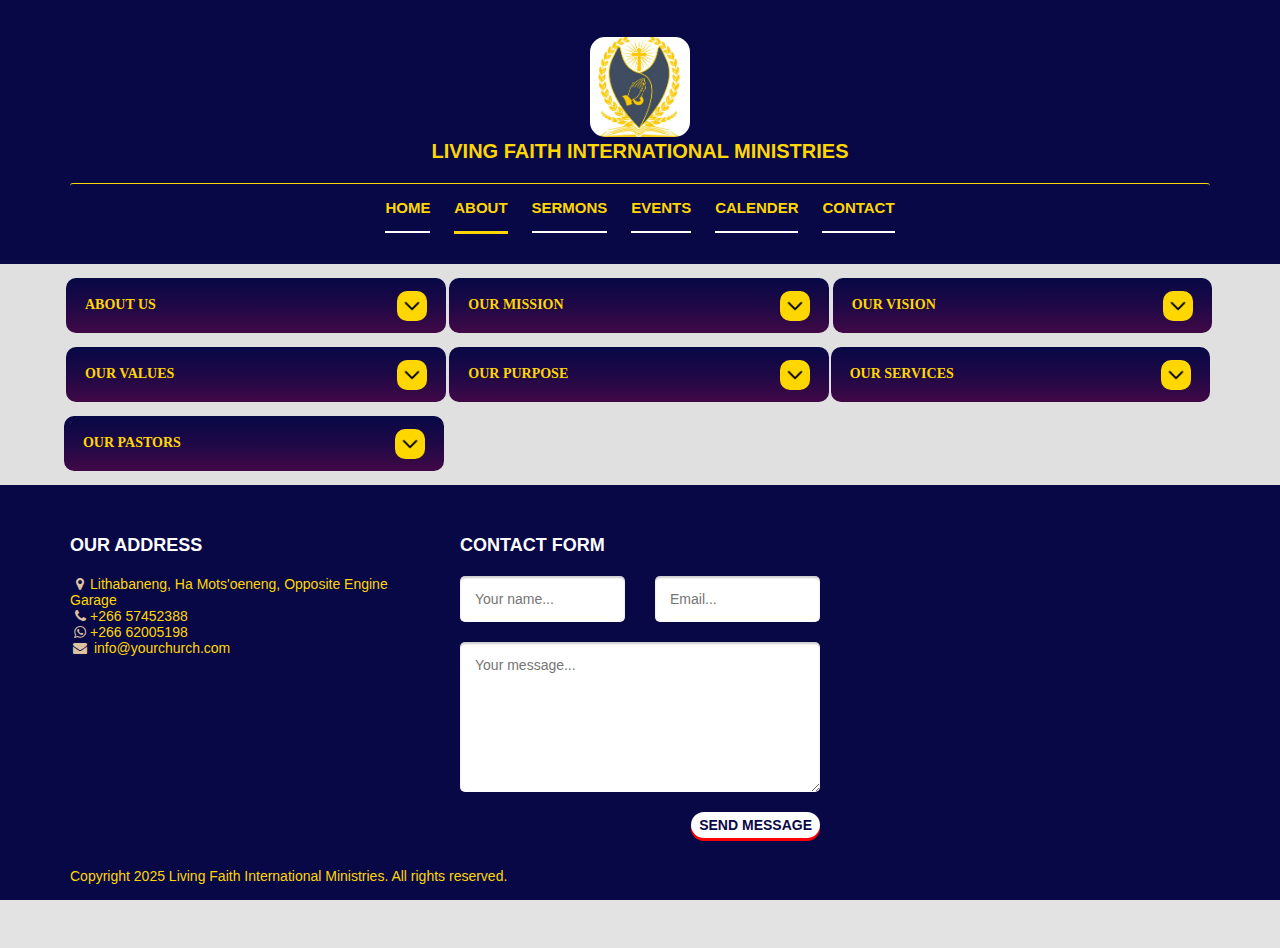
==== commit e3650287: "downloaded animation.css file" ====
--- a/about.html
+++ b/about.html
@@ -14,6 +14,8 @@
 
 		<!-- Loading main css file -->
 		<link rel="stylesheet" href="style.css">
+
+		<link rel="stylesheet" href="animation/animate.css"/>
 		
 		<!--[if lt IE 9]>
 		<script src="js/ie-support/html5.js"></script>
--- a/style.css
+++ b/style.css
@@ -156,7 +156,7 @@
 select {
   text-transform: none; }
 
-button,
+button,.button,
 html input[type="button"],
 input[type="reset"],
 input[type="submit"] {
@@ -269,7 +269,7 @@
   /* background: -webkit-linear-gradient(#e2caae, #c39f70); */
   /* background: linear-gradient(#e2caae, #c39f70); */
   /* border-bottom: 1px solid #a68861; */
-  box-shadow: 0 2px 0 rgba(0, 0, 0, 0.1);
+  box-shadow: 0 3px 0 rgb(255, 0, 0);
   padding: 5px 8px;
   border-radius: 15px;
   color: gold;
@@ -1166,6 +1166,7 @@
     margin-top: 0;
     width: 100px;
     height: 100px;
+    border-radius: 15px;
   }
   .branding .site-title {
     color:inherit;
@@ -1187,6 +1188,7 @@
     font-family: "Novecento Sans", "Raleway", "Noto Sans" "Open Sans", sans-serif;
     text-transform: uppercase;
     outline: none;
+    box-shadow: 0 6px 0 0 gold;
   }
 
 
@@ -1206,7 +1208,7 @@
         font-family: "Novecento Sans", "Raleway", "Noto Sans" "Open Sans", sans-serif;
         font-weight: bolder;
         font-size: 15px;
-        border-bottom: 1px solid #ffffff;
+        border-bottom: 2px solid white;
         -webkit-transition: .5s ease;
         transition: .5s ease; 
         color: inherit;
@@ -1214,7 +1216,7 @@
 
 .main-navigation .menu .menu-item.current-menu-item a, .main-navigation .menu .menu-item:hover a {
     border-bottom-color: gold;
-    border-width: 2px; 
+    border-width: 3px; 
   }
 
 .mobile-navigation {
@@ -1226,10 +1228,11 @@
     list-style: none; 
 }
 .mobile-navigation .menu .menu-item {
-      border-bottom: 1px solid rgb(8,8,70);
+      border-bottom: 1px solid gold;
+
 }
 .mobile-navigation .menu .menu-item:first-child {
-        border-top: 1px solid rgb(8,8,70);
+        border-top: 1px solid gold;
 }
 .mobile-navigation .menu a {
       font-family: "Novecento Sans", "Raleway", "Noto Sans" "Open Sans", sans-serif;
@@ -1265,8 +1268,8 @@
   position: relative;
   background-color: transparent;
   border-radius: 5px;
-  margin-left:1%;
-  margin-right: 1%; 
+  /* margin-left:1%;
+  margin-right: 1%;  */
 }
 .hero .slides {
     list-style: none;
@@ -1283,9 +1286,11 @@
       background-size:cover;
       width: 100%;
       margin-right: -100%;
-      float: right;
       min-height: 475px;
       padding: 150px 0; 
+      background-position: center;
+      background-repeat: no-repeat;
+
 }
 
 .second-slide{
@@ -1454,6 +1459,24 @@
   transition: cubic-bezier(0.6, 0.04, 0.98, 0.335);
   color: rgba(255, 255, 255, 0.959);
 }
+
+.hidden-form{
+   opacity: 0;
+   visibility: hidden;
+   transition: opacity 1.5s ease-in-out, visibility 0s linear 1.5s;
+   height: auto;
+   max-height: 0;
+   overflow: hidden;
+   /* display: none; */
+}
+
+.show{
+  opacity: 1;
+  visibility: visible;
+  transition: opacity 1.5s ease-in-out;
+  max-height: fit-content;
+}
+
 .about-footer-section{
   display: flex;
   justify-content: space-around;
@@ -1511,16 +1534,16 @@
 /**Home Page Body Styles*/
 .main-container{
     font-family: inherit;
-    background-image:linear-gradient(rgb(8,8,70),rgb(30, 8, 70),rgb(65, 8, 70));
-    margin-left: 2%;
+    background-color:white;
     margin-right: 2%;
     border-radius: 15px;
     padding: 10px;
+    box-shadow: 0 5px 0 rgb(0, 0, 0);
     height: 100%;
     height: 545px;
     display: block;
     text-align: center;
-    color:gold;
+    color:black;
 }
 
 .home-main .about-us-home{
@@ -1536,7 +1559,64 @@
   color:gold;
 }
 
+/**Prayer Request Form Styles*/
+#service-request-submit-button,
+#community-request-submit-button,
+#prayer-request-button,
+#event-registration-cancel-button,
+#event-registration-submit-button,
+#service-request-cancel-button,
+#community-cancel-button,
+.event-registration-submit-buttons,
+.event-registration-cancel-buttons{
+  background-image: linear-gradient(rgb(8,8,70),rgb(196, 122, 245));
+  color:gold;
+  margin-top: 5%;
+}
+
+#event-registration-cancel-button,
+#event-registration-submit-button{
+  margin-top: 3%;
+}
+
+.form-entry{
+  margin-top: 3%;
+  text-align: center;
+  display: flex;
+  justify-content: space-between;
+  align-items: center;
+}
+
+.block-display{
+  display: block;
+}
+.event-details{
+  margin-top: 5%;
+  color:#000;
+}
+.form-entry textarea{
+  width: 100%;
+}
+
+.faq{
+  margin-top: 10%;
+}
+
+.community-request-form,.service-request-form,.event-details{
+  margin-top: 5%;
+  color:gold;
+  padding: 15px;
+  border-radius: 15px;
+  background-image:linear-gradient(rgb(8, 8, 70), rgb(126, 87, 236),rgb(126, 87, 236),rgb(8, 8, 70));
+  text-align: center;
+  margin-left: 1%;
+  margin-right: 1%;
+}
 @media(max-width:480px){
+
+  .hidden-form{
+    font-size: 16px;
+  }
 
   /**About-Page Styles for phones*/
   .section{
@@ -1546,6 +1626,7 @@
   }
 
   /**Hero(Slides) Styles for phones*/
+  
   .hero .slides .slide-subtitle{
     font-size: 24px;
   }
@@ -1556,77 +1637,95 @@
   .hero .slides .slide-content{
     margin-top: -33%;
   }
+  .second-slide .container .slide-content .slide-subtitle{
+    color:black;
+     
+  }
 
   /**Mobile Phone:Home Page Styling*/
   .main-container{
-    border-radius: 10px;
+    border-radius: 20px;
     height: 300px;
     margin-left: 1%;
     margin-right: 1%;
-  }
-
-  body{
     font-size: 14px;
-    font-family:Verdana, Geneva, Tahoma, sans-serif;
+    margin-top: 2%;
+    padding: 8px;
   }
   
-  .container-title{
-    font-size: 20px;
-  }
+  .main-container .container-title{
+    font-size: 24px;
+    font-family: 'Segoe UI', Tahoma, Geneva, Verdana;  
+  }
+
+  .main-container .container-content{
+    padding: 10px;
+    border-radius: 10px;
+  }
+
   .home-main{
     display: inline-block;
   }
+
+  .about-us-home{
+    background-image: url("images/building.jpg");
+    background-size: cover;
+  }
   .about-us-home .button{
-    display: none;
-  }
-
-  .about-us-home{
+    background-image: linear-gradient(rgb(137, 187, 245),rgb(199, 199, 199),white);
+    color:black;
     font-weight: bolder;
   }
 
+
+  .about-us-home .container-title{
+    color:gold;
+  }
+
+  .about-us-home .container-content{
+    color:rgb(0, 0, 0);
+    background-color: #b3b1b1a6;
+    margin-top:-5%;
+  }
   /**Founders Conatiner*/
   .founders{
     position: relative;
-    margin-top: -25%;
+    margin-top: -20%;
     z-index: 1000;
-    margin-right: 5%;
-    margin-left: 5%;
+    margin-right: 2.5%;
+    margin-left: 2.5%;
     align-self: center;
     height: 500px;
     background-image: url("images/pastors-BW-1.jpg");
-    color: white;
+    color: black;
     background-size: cover;
-    width: auto;
-    width: auto;
-    border-top-left-radius: 25px;
-    width: auto; 
-    border-top-left-radius: 25px;
-    font-weight: bolder;
+    background-position: center;
+    background-repeat: no-repeat;
+
   }
   .founders .container-title{
     position: relative;
     top: 40%;
+    color:gold;
+   
   }
   .founders .container-content{
     position: relative;
-    top: 40.5%;
-    background-color: #4b4b4ba6;
-    padding: 6px;
-    border-radius: 5px;
+    top: 35%;
+    background-color:#b3b1b1a6;
   }
 
   .founders .button{
     position: relative;
-    top:41%;
-    background-color: #ffffffff;
+    top:35%;
+    background-image: linear-gradient(rgb(186, 218, 255),rgb(143, 143, 143),white) ;
     color:black;
   }
 
   /**Purpose containers*/
   .purpose-container{
-    margin-top: -25%;
-    background-image:linear-gradient(rgb(65,8,70),rgb(30, 8, 70),rgb(8, 8, 70));
-    border-radius: 8%;
+    margin-top: -23%;
+    background-image:linear-gradient(white,rgb(126, 87, 236),rgb(8, 8, 70));
     height: auto;
 
   }
@@ -1636,8 +1735,6 @@
   }
   .purpose-container .container-content{
     color: gold;
-    font-weight: bolder;
-    padding:5px;
   }
   .purpose-container .button{
    display: none;
@@ -1646,22 +1743,19 @@
   /*Value Containers**/
 
   .values-container{
-    height: 180px;
+    height: auto;
     align-items: right;
-    background-image:linear-gradient(rgb(8,8,70),rgb(30, 8, 70),rgb(65, 8, 70));
-    border-radius: 8%;
+    border-radius: 10px;
     background-size: cover;
-    margin-top: -2.5%;
+    margin-top: 2%;
     box-shadow: inset;
+    background-image:repeating-radial-gradient(white,rgb(231, 223, 223),white,rgb(231, 223, 223),white,rgb(231, 223, 223),blue);
+    color:black;
 
   }
   
   .values-container .container-content{
-
-    font-weight: bolder;
     background-color: transparent;
-    padding: 5px;
-
   }
   .values-container .button{
     display: none;
@@ -1670,32 +1764,28 @@
   /**Prayer containers*/
   .prayer-container{
     border: 1px;
-     margin-top: -2.5%; 
-     background-image:linear-gradient(rgb(65,8,70),rgb(30, 8, 70),rgb(8, 8, 70));
-    padding: 8px;
+    margin-top: 2%; 
+    background-image:linear-gradient(rgb(8,8,70),rgb(126, 87, 236),white);
     height: auto;
     border-radius: 8%;
-    font-weight: bolder;
-
-  }
-  .prayer-container .container-content{
+  }
+  .prayer-container .container-content,.prayer-container .container-title{
     color:gold;
-    padding: 5px;
-
-  }
+  }
+
+
   .prayer-container .buttons{
     gap: 15px;
-    background-color: rgb(37,37,37);
+    background-color:transparent;
     display: flex;
     justify-content: space-around;
     margin-left: 10%;
     margin-right: 10%;
   }
   .prayer-container .buttons .button{
-    background-color: white;
-    color:black;
-    border-radius: 10px;
-    font-weight: 900;
+    background-image: linear-gradient(rgb(8,8,70),rgb(196, 122, 245));
+    color:gold;
+    border-radius: 15px;
   }
 
   /**Sermon Conatiners*/
@@ -1703,116 +1793,174 @@
     background-image: url("images/nnena-4.jpg");
     background-clip: border-box;
     background-size: cover;
-    text-align: left;
     padding: 0px;
-    height: auto;
-    margin-top: -2.5%;
-
-  }
-
-  .sermon-container .button,.community-container .button{
+    margin-top: -62.5%;
+    border-top-left-radius: 100%;
+    border-top-right-radius: 0%;
+    border-bottom-left-radius: 0%;
+  }
+  
+  .sermon-cover{
+    background-image: url("images/building.jpg");
+    background-size: cover;
+    height: 498px;
+    border-bottom-left-radius: 0%;
+  }
+  .sermon-cover .container-content b{
+    font-weight: 1000;
+    font-size: 26px;
+    color:black;
+  }
+
+  .sermon-cover .container-title{
+    color:gold;
+  }
+
+  .sermon-cover .container-content{
+    color:red;
+  }
+
+  .sermon-container .button{
     position: relative;
     text-align: left;
-    margin-top: 10%;
+    margin-left: 0%;
     padding: 10px;
     border-radius: 15px;
-  }
-
-  .sermon-container .container-title, .community-container .container-title{
-    margin-top: 45%;
+    background-image: linear-gradient(rgb(8,8,70),rgb(196, 122, 245));
     color:gold;
-    font-weight: 1000;
-    text-align: center;
-    background-color: rgb(8, 8, 70);
-
-  }
-
-  .sermon-container .container-content, .community-container .container-content{
-      background-image: linear-gradient(transparent,rgb(0, 17, 255));
-      font-weight: 1000;
-      width: 100%;
-      margin: 0;
-      z-index: 1000;
-  }
-
+
+  }
+
+  .sermon-cover, .founders{
+    background-attachment: fixed;
+  }
   /*Community Containers*/
+  .community-cover{
+    background-image:white;
+    height: 500px;
+    box-shadow: 0 0 0 0 rgb(0, 0, 0);
+  }
 
   .community-container{
-      background-image: url('images/youth-2.jpg');
-      margin-top: -2.5%;
-      padding: 0;
-      background-size: cover;
-      position: relative;
-      text-align: left;
-      height: auto;
-  }
-
-  .community-container .container-content{
-      margin-top: 30%;
-      text-align: left;
-  }
-
-  /**Events Containers Content*/
-  .events-latest{
+    background-image: url("images/youth-1.jpg");
+    background-size: cover;
+    background-attachment:local; 
+    margin-top: -450px;
+    border-bottom-left-radius: 100%;
+    border-top-left-radius: 0%;
+    border-bottom-right-radius: 0%;
+    border-top-right-radius:0%;
+  }
+  .children{
+    background-image: url("images/child\'s-party-4.jpg");
+    margin-top: -150px;
+    border-top-right-radius: 100%;
+    border-top-left-radius: 0;
+    border-bottom-left-radius: 0;
+    border-bottom-right-radius: 0;
+    text-align: left;
+    box-shadow: 0 0 0 0 rgb(0, 0, 0);
+  }
+  .community-content{
+    margin-left: 1%;
+    margin-right: 1%;
+    margin-top: -11%;
+    background-image: linear-gradient(rgb(155, 155, 155),transparent,transparent,rgb(86, 86, 124));
+    padding: 8px;
+    font-size: 16px;
+    border-radius: 15px;
+    border-top-left-radius: 0%;
+    border-top-right-radius: 0%;
+    font-weight: bolders;
+  }
+  .community-button{
     height: auto;
-    border-bottom-right-radius: 0;
-    border-bottom-left-radius: 0;
-  }
-
-  .events-upcoming{
-    background-image:linear-gradient(rgb(65,8,70),rgb(30, 8, 70),rgb(8, 8, 70));
+    background-color:transparent; /*linear-gradient(rgb(8,8,70),rgb(126, 87, 236),rgb(0, 71, 163),rgb(126,87,236),rgb(8,8,70));*/
+    color:gold;
+    margin-top: 0;
+  }
+
+  .community-button .button,#community-request-submit-button{
+    background-image: linear-gradient(rgb(8,8,70),rgb(196, 122, 245));
+    color:gold;
+  }
+
+  /*Events Styles*/
+  .recent-events{
+    background-image:linear-gradient(transparent, rgb(126, 87, 236),rgb(8, 8, 70));
     height: auto;
-    border-top: 0;
-    border-top-left-radius: 0;
-    border-top-right-radius: 0;
-    margin-top: -1%;
-  }
-
-  .events-home .date{
     color:gold;
+  }
+
+  .recent-events .container-title{
+    color:black;
+  }
+  .children-party{
+    background-image: url("images/child\'s-party-2.jpg"); 
+  }
+
+  .youth-camp{
+    background-image: url("images/youth-2.jpg");
+  }
+
+  .event-widget{
+    border-top-left-radius: 100%;
+    margin-top: 4%;
+    padding-bottom: 10px;
+    height: 250px;
+    width: 100%;
+    border-bottom-right-radius: 45%;
+    text-align: left;
+  }
+  .content{
+    padding-top: 5px;
+    padding-bottom: 5px;
     text-transform: uppercase;
-    font-weight: 600;
-    border-bottom: 1px solid white;
-    margin-top: -2%;
-  }
-
-  .events-home .container-title{
-    color:white;
-
-  }
-
-  .events-home .event-title .go-to{
-    height: 12px;
-    width: 18px;
-  }
-
-  .events-home .event-title{
-    text-transform: uppercase;
-    font-weight: 1000;
+    font-weight: 500;
+    display: flex;
+    justify-content: space-around;
+    background-image:linear-gradient(rgb(0, 0, 0),rgb(44, 0, 165));
+    width: 100%;
+    position: relative;
+    margin-left: 0;
+    align-items: center;
+    border-radius: 5px;
+  }
+  
+  .content .event-title, .content .event-date{
+    font-size: 12px;
+  }
+
+  .content .button{
+    background-image: linear-gradient(rgb(186, 218, 255),rgb(143, 143, 143),white);
+    color:black;
+  }
+
+  .events-button{
     margin-top: 5%;
-    font-size: 16px;
+    background-image: linear-gradient(rgb(186, 218, 255),rgb(143, 143, 143),white);
+    color:black;
+  }
+  
+  .upcoming-events{
+    border-radius: 15px;
+    background-color: rgb(202, 202, 202);
     color:gold;
-    border-bottom:1px solid white;
-    cursor: pointer;
-  }
-  .events-home{
-    padding: 20px;
-    display: block;
-    gap: 10px;
-    margin-top: -3.5%;
-  }
-
-  .events-home .button{
+    height: auto;
+  }
+  .upcoming-events .container-title{
+    color:darkblue;
+  }
+
+  .donations{
+    background-color: rgb(202, 202, 202);
+    height: auto;
+  }
+
+  .donations .button{
     margin-top: 5%;
-    background-color: white;
-    color:rgb(8, 8, 70);
-    border-radius: 15px;
-  }
-
-  /**Donations*/
-  .donations{
-    height: auto;
-    margin-top: -2.5%;
+    background-image: linear-gradient(rgb(8,8,70),rgb(196, 122, 245));
+    color:gold;
   }
 
   .second-slide{
@@ -1820,9 +1968,8 @@
     background-size: cover;
   }
 
-  .donations::after{
-    counter-reset: " ";
-    height: 1%;
+  .site-footer{
+    font-size: 16px;
   }
 
 }
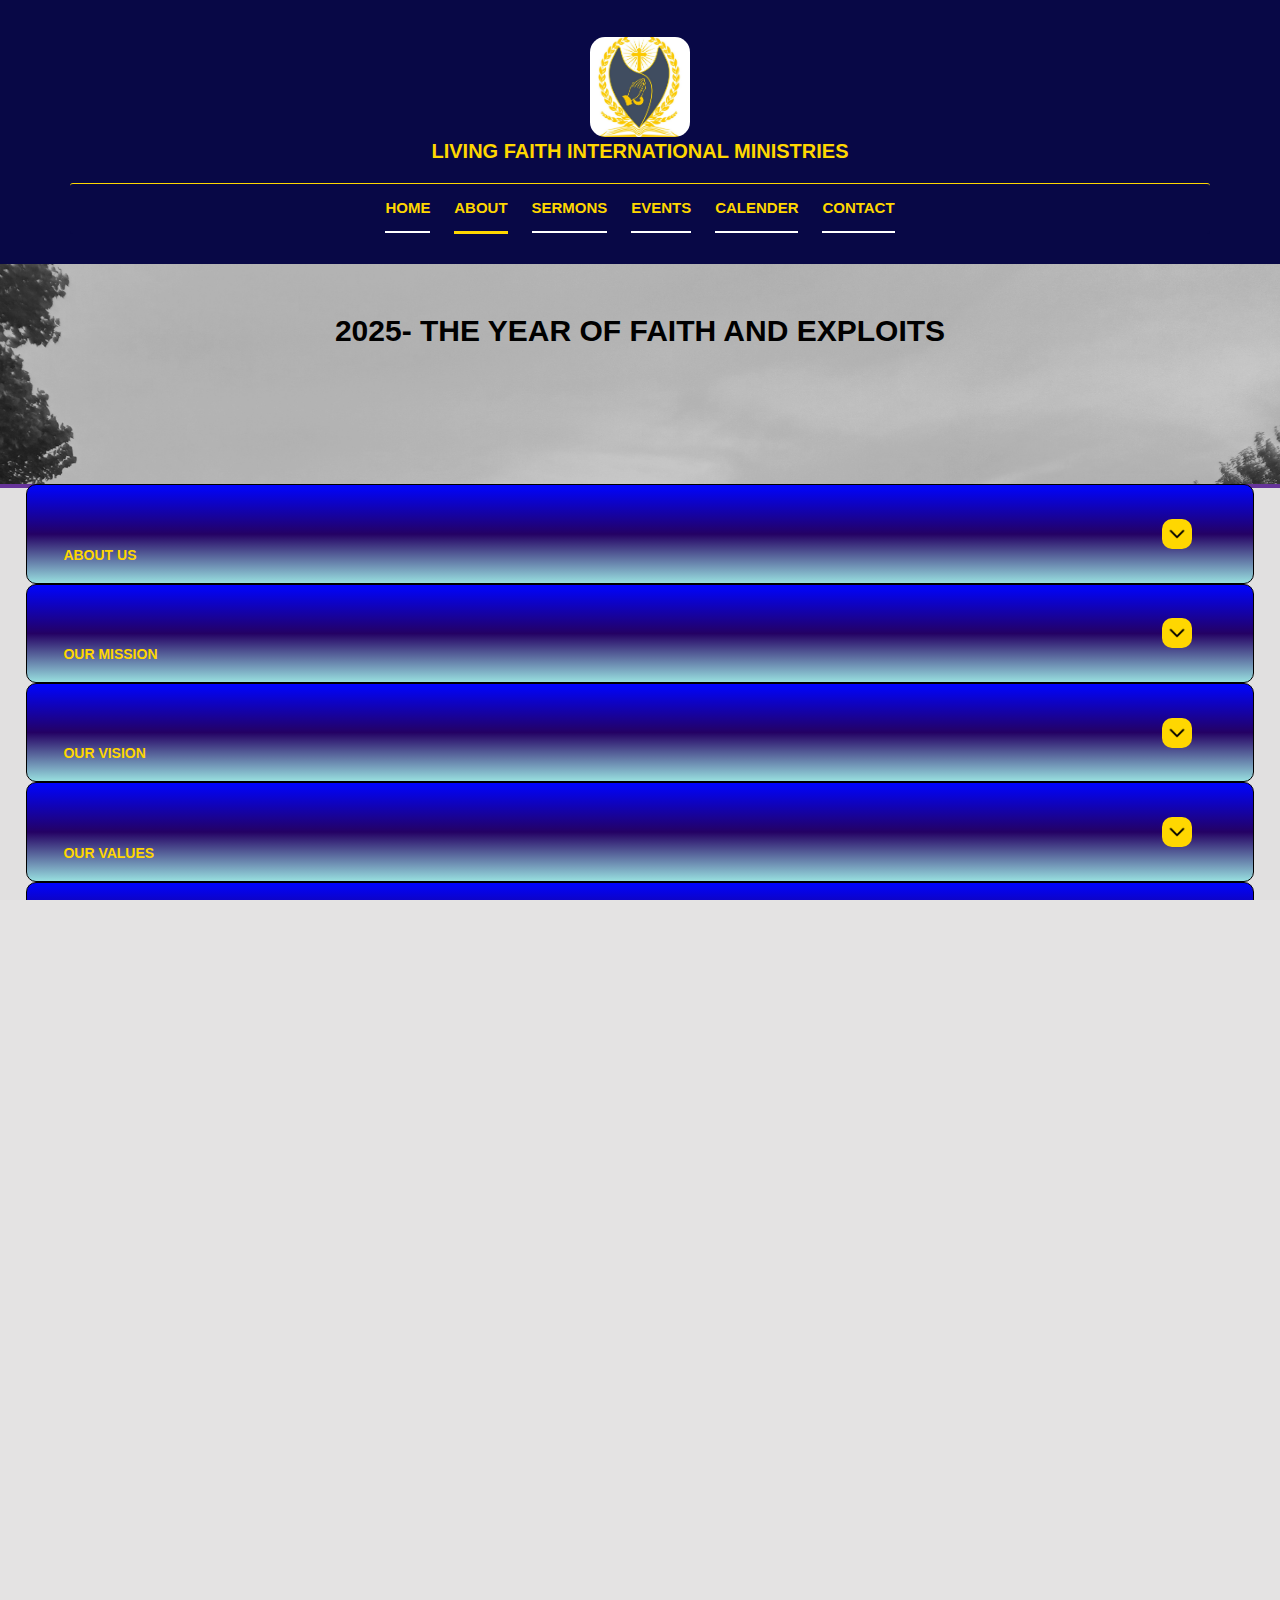
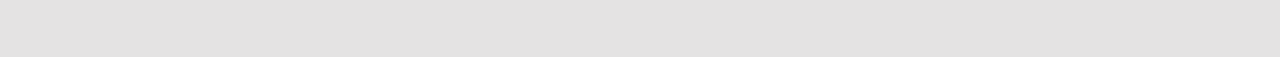
==== commit 4a090aaf: "completed about page" ====
--- a/about.html
+++ b/about.html
@@ -50,187 +50,251 @@
 				</div>
 			</header> <!-- .site-header -->
 
-			<!-- <div class="page-head page-head-others">
+			<div class="page-head">
 				<div class="container">
-					<h2 class="page-title">2025-The Year of Faith and Exploits</h2>
-				</div>
-			</div> -->
+					<h2 class="page-title">2025- The Year of Faith and Exploits</h2>
+				</div>
+			</div>
 
 			<main class="main-content about-main">
 
-				<div class="outter-container" id="left-container">
-					<p></p>
-					<!--About Us Section-->
-					<div class="section about">
-						<div class="section-bar" role="button">
-							<h2 class="section-bar-title">About Us</h2>
-							<img class="drop-down" src="images/dropdown.png">
-						</div>
-						<div class = "hidden">
-							<p>
-								Welcome to Living Faith International Ministries, a place where faith is nurtured, love is shared,
-								forgiveness is embraced and healing takes places. Our church is more than just a building; it is a 
-								community dedicated to fulfilling a divine purpose - one that transforms lives and brngs the love and
-								healing power of Christ into every heart.
-							</p>
-						</div>
-					</div>
-					<p></p>
-					<!--Mission Section-->
-					<div class="section mission">
-						<div class="section-bar" role="button">
-							<h2 class="section-bar-title">Our Mission</h2>
-							<img class="drop-down" src="images/dropdown.png">
-						</div>
-
-						<div class = "hidden">
-							<p>
-								Our Mission is to build a center of healing, knowledge, love and faith - a place where the impossibilities
-								are made possible through Christ. Here, we foster an environment that encouranges spritual growth, nurtures relationships,
-								and equips believers to go out and make a difference in the world. Through powerful teaching, prayer, and community, we strive
-								to create a santuary where lives are restored and destenies are fulfilled.
-							</p>
-						</div>
-					</div>
-					<p></p>
-					<!--Vision Section-->
-					<div class="section vision">
-						<div class="section-bar" role="button">
-							<h2 class="section-bar-title">Our Vision</h2>
-							<img class="drop-down" src="images/dropdown.png">
-						</div>
-
-						<div class="hidden">
-							<p>
-								Our vision is simple yet profound; to prepare hearts to forgive, minds to learn, and souls for better salvation.
-								We are committed to equipping individuals with the wisdom and strength needed to live out thier purpose in God's Kingdom.
-								Our ministry exists to transform lives through the message of salvation, empowering every believer to walk in the fulness of God's grace.
-							</p>
-							
-						</div>
-					</div>
-					<p></p>
-					<!--We Values-->
-					<div class="section values">
-						<div class="section-bar" role="button">
-							<h2 class="section-bar-title">Our Values</h2>
-							<img class="drop-down" src="images/dropdown.png">
-						</div>
-
-						<div class="hidden">
-							<p>
-								At the heart of our ministry, we hold steadfast to four foundational values:
-								<ul>
-									<li>
-										<b>Forgiveness:</b>We believe in the power of forgiveness, knowing that it free the heart and leads to peace.
-										We are commited to teaching and living a life of forgiveness, just as Christ has forgiven us.
-									</li>
-
-									<li>
-										<b>Faith:</b>Our faith is unweaving, grounded in the belief that with God, all things are possible.
-										It is through faith that we see miracles, breakthroughs, and the manifestations of God's promises.
-									</li>
-
-									<li>
-										<b>Love:</b>Love is the greatest commandment. We are dedicated to loving God and loving others unconditionally, as Christ loved us.
-									</li>
-
-									<li>
-										<b>Healing:</b> Healing is central to our mission, both physical and spritual. We believe in the restoration power of God's touching
-										 and aim to bring healing to every to every broken heart and
-									</li>
-								</ul>
-							</p>
-
-							
-						</div>
-					</div>
-					<p></p>
-
-					<!--Our Purpose-->
-					<div class="section purpose">
-						<div class="section-bar" role="button">
-							<h2 class="section-bar-title">Our Purpose</h2>
-							<img class="drop-down" src="images/dropdown.png">
-						</div>
-
-						<div class="hidden">
-							<p>
-								Living Faith International Ministries exists to prepare every soul to forgive, to love,and to heal. We are Here
-								to cultivate an atmosphere where personal transformation takes place, and heart are aligned with God's plan. 
-								Through the love of Christ, we desire to see individuals embrace forgiveness, experience healing, and become agents
-								of positive change in thier families, communities and beyond.
-							</p>
-								
-						</div>
-					</div>
-				</div>
-
-				<div class="outter-container" id="right-container">
-					<p></p>
-					<!--Our Services Section-->
-					<div class="section our-services">
-						<div class="section-bar" role="button">
-							<h2 class="section-bar-title">Our Services</h2>
-							<img src="images/dropdown.png" class="drop-down">
-						</div>
-
-						<div class="hidden">
-							<ul class = 'services-list'>
-								<li class="service-list-item"><b class="weekday">Tuesdays:</b>
-										<ul>
-											<li>Counselling</li>
-											<li><i class="fa fa-clock-o"></i> Time: 10:00 - 16:00</li>
-										</ul>
+				<!--About Us Section-->
+				<div class="section about">
+					<div class="section-bar" role="button" id="about-open-button">
+						<h2 class="section-bar-title">About Us</h2>
+						<img class="drop-down" src="images/dropdown.png">
+					</div>
+
+					<div class = "hidden" id="about-content">
+						<p>
+							Welcome to Living Faith International Ministries, a place where faith is nurtured, love is shared,
+							forgiveness is embraced and healing takes places. Our church is more than just a building; it is a 
+							community dedicated to fulfilling a divine purpose - one that transforms lives and brings the love and
+							healing power of Christ into every heart.
+						</p>
+					</div>
+				</div>
+
+				<!--Mission Section-->
+				<div class="section mission">
+					<div class="section-bar" role="button" id="mission-open-button">
+						<h2 class="section-bar-title">Our Mission</h2>
+						<img class="drop-down" src="images/dropdown.png">
+					</div>
+
+					<div class = "hidden" id="mission-content">
+						<p>
+							Our Mission is to build a center of healing, knowledge, love and faith - a place where the impossibilities
+							are made possible through Christ. Here, we foster an environment that encouranges spritual growth, nurtures relationships,
+							and equips believers to go out and make a difference in the world. Through powerful teaching, prayer, and community, we strive
+							to create a santuary where lives are restored and destenies are fulfilled.
+						</p>
+					</div>
+				</div>
+
+				<!--Vision Section-->
+				<div class="section vision">
+					<div class="section-bar" role="button" id="vision-open-button">
+						<h2 class="section-bar-title">Our Vision</h2>
+						<img class="drop-down" src="images/dropdown.png">
+					</div>
+
+					<div class="hidden" id="vision-content">
+						<p>
+							Our vision is simple yet profound; to prepare hearts to forgive, minds to learn, and souls for better salvation.
+							We are committed to equipping individuals with the wisdom and strength needed to live out thier purpose in God's Kingdom.
+							Our ministry exists to transform lives through the message of salvation, empowering every believer to walk in the fulness of God's grace.
+						</p>
+						
+					</div>
+				</div>
+
+				<!--We Values-->
+				<div class="section values">
+					<div class="section-bar" role="button" id="values-open-button">
+						<h2 class="section-bar-title">Our Values</h2>
+						<img class="drop-down" src="images/dropdown.png">
+					</div>
+
+					<div class="hidden" id="values-content">
+						<p>
+							At the heart of our ministry, we hold steadfast to four foundational values:
+							<ul>
+								<li>
+									<b>Forgiveness:</b>We believe in the power of forgiveness, knowing that it free the heart and leads to peace.
+									We are commited to teaching and living a life of forgiveness, just as Christ has forgiven us.
 								</li>
-								<li class="service-list-item"><b class="weekday">Wednesdays:</b>
-										<ul>
-											<li>Prayer and Deliverance</li>
-											<li><i class="fa fa-clock-o"></i> Time:17:30</li>
-										</ul>
+
+								<li>
+									<b>Faith:</b>Our faith is unweaving, grounded in the belief that with God, all things are possible.
+									It is through faith that we see miracles, breakthroughs, and the manifestations of God's promises.
 								</li>
 
-								<li class="service-list-item"><b class="weekday">Thursdays:</b>
-										<ul>
-											<li>Counselling</li>
-											<li><i class="fa fa-clock-o"></i> Time: 10:00 - 16:00</li>
-										</ul>
+								<li>
+									<b>Love:</b>Love is the greatest commandment. We are dedicated to loving God and loving others unconditionally, as Christ loved us.
 								</li>
 
-								<li class="service-list-item"><b class="weekday">Fridays:</b>
-										<ul>
-											<li>Main Service: <span>(word, healing, deliverance, and prophecy)</span></li>
-											<li><i class="fa fa-clock-o"></i> Time: 10:00</li>
-										</ul>
+								<li>
+									<b>Healing:</b> Healing is central to our mission, both physical and spritual. We believe in the restoration power of God's touching
+									 and aim to bring healing to every to every broken heart and
 								</li>
 							</ul>
-						</div>
-					</div>
-					<p></p>
-					<!--Our Pastors Section-->
-					<div class="section our-pastors">
-						<div class="section-bar" role="button">
-							<h2 class="section-bar-title">Our Pastors</h2>
-							<img src="images/dropdown.png" class="drop-down">
-						</div>
-
-						<div class="hidden">
-							<div class="pastors-container">
-								<div class="pastor-profile">
-									<img src="images/nnena-8.jpg">
-									<p>Pastor 1 Name | Biography</p>
+						</p>
+
+						
+					</div>
+				</div>
+
+				<!--Our Purpose-->
+				<div class="section purpose">
+					<div class="section-bar" role="button" id="purpose-open-button">
+						<h2 class="section-bar-title">Our Purpose</h2>
+						<img class="drop-down" src="images/dropdown.png">
+					</div>
+
+					<div class="hidden" id="purpose-content">
+						<p>
+							Living Faith International Ministries exists to prepare every soul to forgive, to love,and to heal. We are Here
+							to cultivate an atmosphere where personal transformation takes place, and heart are aligned with God's plan. 
+							Through the love of Christ, we desire to see individuals embrace forgiveness, experience healing, and become agents
+							of positive change in thier families, communities and beyond.
+						</p>
+							
+					</div>
+				</div>
+
+				<!--Our services-->
+				<div class="section our-services">
+					<div class="section-bar" role="button" id = "services-open-button">
+						<h2 class="section-bar-title">Our Services</h2>
+						<img src="images/dropdown.png" class="drop-down">
+					</div>
+
+					<div class="hidden" id="services-content">
+						<ul class = 'services-list'>
+							<li class="service-list-item"><b class="weekday">Tuesdays:</b>
+									<ul>
+										<li>Counselling</li>
+										<li><i class="fa fa-clock-o"></i> Time: 10:00 - 16:00</li>
+									</ul>
+							</li>
+							<li class="service-list-item"><b class="weekday">Wednesdays:</b>
+									<ul>
+										<li>Prayer and Deliverance</li>
+										<li><i class="fa fa-clock-o"></i> Time:17:30</li>
+									</ul>
+							</li>
+
+							<li class="service-list-item"><b class="weekday">Thursdays:</b>
+									<ul>
+										<li>Counselling</li>
+										<li><i class="fa fa-clock-o"></i> Time: 10:00 - 16:00</li>
+									</ul>
+							</li>
+
+							<li class="service-list-item"><b class="weekday">Fridays:</b>
+									<ul>
+										<li>Main Service: <span>(word, healing, deliverance, and prophecy)</span></li>
+										<li><i class="fa fa-clock-o"></i> Time: 10:00</li>
+									</ul>
+							</li>
+						</ul>
+					</div>
+				</div>
+
+				<!--Our Pastors Section-->
+				<div class="section ">
+					<div class="section-bar" role="button" id="pastors-open-button">
+						<h2 class="section-bar-title">Our Pastors</h2>
+						<img src="images/dropdown.png" class="drop-down">
+					</div>
+
+					<div class="hidden our-pastors" id="pastors-content">
+						<div class="pastors-container">
+							<div class="pastor-profile">
+								<img src="images/nnena-2-passport-size.png">
+								<h5>Pastor 'Nena Sekoati <span>-A visionary Leader and Faith Builder</span></h5>
+								<p>
+									Pastor 'Nena Sekoati is a devoted servant of God, a passionate preaher, and a visionary
+									leader commited to transforming lives through faith,love,forgiveness and healing. As the founder
+									and senior pastor of <b>Living Faith International Ministries</b>,he has dedicated his life to
+									spreading the message of Christ, equipping believers, and building a strong spritual foundation for 
+									individuals and families.
+								</p>
+								<!-- <button id="nnena-see-more">See More</button> -->
+								
+								<div class="hidden" id="nnena-more">
+									<p>
+										With a deep understanding of the Word of God and a heart full of compassion,
+										 Pastor Nnena has touched countless lives through his dynamic preaching, mentorship, 
+										 and unwavering commitment to the Gospel. He firmly believes in the power of forgiveness,
+										  faith, love, and healing, and his ministry reflects these core values. His teachings 
+										  are rooted in biblical truth, inspiring people to grow spiritually, walk in their 
+										  God-given purpose, and experience the miraculous power of God in their lives.
+									</p>
+
+									<p>
+										Beyond the pulpit, Pastor Nnena is a mentor, counselor, and community builder,
+										 always ready to uplift those in need. His leadership has been instrumental in 
+										 creating a church that is not just a place of worship but a center of healing, 
+										 knowledge, and spiritual empowerment. Under his guidance, Living Faith International 
+										 Ministries continues to flourish, serving as a beacon of hope for many.
+									</p>
+									
+									<p>
+									Pastor Nnena Sekoati’s unwavering faith, humility, and dedication to God’s work make him a 
+									true shepherd of the flock, leading with love, wisdom, and the anointing of the Holy Spirit.
+									</p>
+
+									<div id="nnena-see-less" class="button">See Less</div>
 								</div>
 
-								<div class = "pastor-profile">
-									<img src = "images/mampho-3.jpg">
-									<p> Pastor 2 Name | Biopgrapy</p>
+								
+							</div>
+
+							<div class = "pastor-profile mampho">
+								<img src = "images/mampho-3-passport.png">
+								<h5>Pastor 'Mampho Sekoati <span>-A visionary Leader and Faith Builder</span></h5>
+								<p> 
+									Pastor <b>'Mampho Sekoati</b> is a devoted woman of God, a compassionate leader, 
+									and a powerful voice of faith who has dedicated her life to uplifting and 
+									transforming lives. As the co-founder of <b>Living Faith International Ministries</b>,
+									she stands alongside her husband, Pastor Nnena Sekoati, in leading a ministry 
+									rooted in <b>forgiveness</b>, <b>faith</b>, <b>love</b>, and <b>healing</b>.
+									<!-- <div id= "mampho-see-more" role="button" class="button">See More</div> -->
+								</p>
+								<div class = "hidden" id="mampho-more">
+									<p>
+										With a heart for people and a passion for God’s Word, Pastor 'Mampho
+										is known for her nurturing spirit and unwavering commitment to empowering
+										individuals, especially women and families, to walk in their divine purpose. 
+										Her ministry extends beyond the pulpit—she is a mentor, counselor, and encourager, 
+										always ready to extend a helping hand and a word of wisdom to those in need.
+									</p>
+
+									<p>
+										Pastor 'Mampho’s teachings are filled with grace and strength, inspiring people
+										to embrace God’s love, experience healing, and cultivate a heart of forgiveness.
+										She is a firm believer that nothing is impossible with God and that true 
+										transformation begins when faith is put into action.
+									</p>
+
+									<p>
+										Her leadership within Living Faith International Ministries has helped
+										shape a community where believers grow spiritually, find restoration,
+										and experience the miraculous power of God. Through her ministry, 
+										she continues to touch lives, strengthen families, and build a legacy
+										of faith and love that will impact generations to come.
+									</p>
+									
+									<div id="mampho-see-less" class="button">See Less</div>
 								</div>
 							</div>
 						</div>
 					</div>
-					<p></p>
-				</div>
-				
+				</div>
+				<p></p>
+
 			</main> <!-- .main-content -->
 
 			<footer id="footer" class="site-footer ">
--- a/style.css
+++ b/style.css
@@ -1183,12 +1183,14 @@
 .main-navigation .menu-toggle{
     border: none;
     background: none;
-    padding: 20px;
+    padding: 10px;
     display: none;
     font-family: "Novecento Sans", "Raleway", "Noto Sans" "Open Sans", sans-serif;
     text-transform: uppercase;
     outline: none;
     box-shadow: 0 6px 0 0 gold;
+    border: 0.5px solid gold;
+    margin-top: 3%;
   }
 
 
@@ -1228,7 +1230,9 @@
     list-style: none; 
 }
 .mobile-navigation .menu .menu-item {
-      border-bottom: 1px solid gold;
+      /* border-bottom: 1px solid gold; */
+      box-shadow: 0 3px 0  gold;
+      border-radius: 15px;
 
 }
 .mobile-navigation .menu .menu-item:first-child {
@@ -1239,10 +1243,12 @@
       text-transform: uppercase;
       font-weight: 400;
       display: block;
-      padding: 10px 20px; }
+      padding: 10px 20px; 
+}
 .mobile-navigation .menu a small {
         display: block;
-        color:rgb(8,8,70); }
+        color:rgb(8,8,70); 
+  }
 
 
 @media screen and (max-width: 990px) {
@@ -1370,34 +1376,62 @@
   padding: 50px;
   text-align: center; 
   width: auto;
-  min-width: 200px;
+  background-image: url("images/building.jpg");
+  box-shadow: 0 3px 0 1px rebeccapurple;
+  height: 220px;
 }
 
 .page-head .page-title {
-    font-weight: 100;
+    font-weight: bolder;
     font-size: 30px;
     margin-bottom: 0;
-    color: gold;
-    word-break: break-word; 
+    color: black;
+    width: 100%;
 }
 .page-head-others{
   background-color: rgb(8,8,70);
 }
-
+@media(max-width:480px){
+  .page-head{
+    padding: 0px;
+    border-bottom-right-radius: 15px;
+    border-bottom-left-radius:15px ;
+  }
+  .page-head .page-title{
+    font-size: 20px;
+    width: 100%;
+
+  }
+
+  .mampho{
+    color:black;
+  }
+}
 
 /**About Page Styles*/
 
-.outter-container{
-  background-color: transparent;
-  font-family: Cambria, Cochin, Georgia, Times, 'Times New Roman', serif;
-  font-size: 18px;
-  border-bottom: none;
-  display: block;
-  width: 100%;
-  margin-left: 4%;
-  margin-right: 4%;
-}
-
+@media(max-width:480px){
+  .about-main .section{
+    margin-top: 2%;
+    margin-left: 1%;
+    margin-right: 1%;
+    box-shadow: 0 3px 0 0px rgb(255, 0, 0);
+    padding: 10px;
+  }
+
+  .about-main .section .section-bar .drop-down{
+    width: 20px;
+    height: 20px;
+  }
+
+  .about-main .section .section-bar .section-bar-title{
+    font-size: 14px;
+  }
+
+  .about-main .section .hidden{
+    margin-top: 2%;
+  }
+}
 
 .drop-down{
   width:30px;
@@ -1409,9 +1443,13 @@
 
 .section{
   display: block;
-  background-image:linear-gradient(rgb(8,8,70),rgb(30, 8, 70),rgb(65, 8, 70));
+  background-image:linear-gradient(rgb(0, 4, 255),rgb(36, 1, 100),rgb(152, 223, 223));
   color:gold;
   border-radius: 10px;
+  margin-left: 2%;
+  margin-right: 2%;
+  height: fit-content;
+  border: 0.5px solid black;
 }
 
 .section-bar{
@@ -1423,58 +1461,35 @@
   color: inherit;
 }
 
-
-.section-bar:hover{
-  background-color: rgb(22, 22, 128);
-}
-
 .section-bar-title{
   font-size: 22px;
-  margin-left: 5%;
+  margin-left: 3%;
   text-transform: uppercase;
   margin-top: 5%;
 }
 
-/**
-Sections style for bigger screens
-*/
-.section{
-  width: 33%;
-}
-
-.mission, .purpose{
-  margin-left: 33.33333%;
-  margin-top: -6%;
-}
-.vision,.our-services{
-  margin-left: 66.6666666%;
-  margin-top: -6%;
-}
-
-.hidden{
-  display: none;
-  transform: 0.3s ease;
-  margin-left: 2%;
-  margin-right: 2%;
-  transition: cubic-bezier(0.6, 0.04, 0.98, 0.335);
-  color: rgba(255, 255, 255, 0.959);
-}
-
-.hidden-form{
-   opacity: 0;
-   visibility: hidden;
-   transition: opacity 1.5s ease-in-out, visibility 0s linear 1.5s;
-   height: auto;
-   max-height: 0;
-   overflow: hidden;
-   /* display: none; */
-}
-
-.show{
-  opacity: 1;
-  visibility: visible;
-  transition: opacity 1.5s ease-in-out;
-  max-height: fit-content;
+.hidden {
+  opacity: 0;
+  visibility: hidden;
+  transition: opacity 2s ease-in-out, visibility 0s linear 2s;
+  max-height: 0;
+  overflow: hidden;
+}
+
+.show {
+ opacity: 1;
+ visibility: visible;
+ transition: opacity 2s ease-in-out;
+ max-height: fit-content;
+}
+
+.animate__fadeOut {
+   animation: fadeOut 2s;
+}
+
+@keyframes fadeOut {
+   from { opacity: 1; }
+   to { opacity: 0; }
 }
 
 .about-footer-section{
@@ -1514,20 +1529,28 @@
 }
 
 .hidden .pastors-container{
-  display: flex;
-  justify-content: space-between;
+  display: block;
   align-items: center;
-  padding: auto;
+  padding: 10px;
+  text-align: center;
 }
 
 .hidden .pastors-container .pastor-profile{
   text-align: center;
   font-family: inherit;
-  font-size: 12px;
+  font-size: 14px;
+  margin-top: 4%;
+}
+
+.hidden .pastors-container .pastor-profile h5 span{
+  font-size: 10px;
+  color:red;
+  text-transform: none;
+  font-weight: 100;
 }
 
 .hidden .pastors-container .pastor-profile img{
-  width: 98%;
+  width: 100%;
   max-height:800px;
 }
 
@@ -1568,7 +1591,9 @@
 #service-request-cancel-button,
 #community-cancel-button,
 .event-registration-submit-buttons,
-.event-registration-cancel-buttons{
+.event-registration-cancel-buttons,
+#mampho-read-more,
+#nnena-read-more{
   background-image: linear-gradient(rgb(8,8,70),rgb(196, 122, 245));
   color:gold;
   margin-top: 5%;
@@ -1619,11 +1644,7 @@
   }
 
   /**About-Page Styles for phones*/
-  .section{
-    width: 100%;
-    margin-top: auto;
-    margin-left: auto;
-  }
+
 
   /**Hero(Slides) Styles for phones*/
   
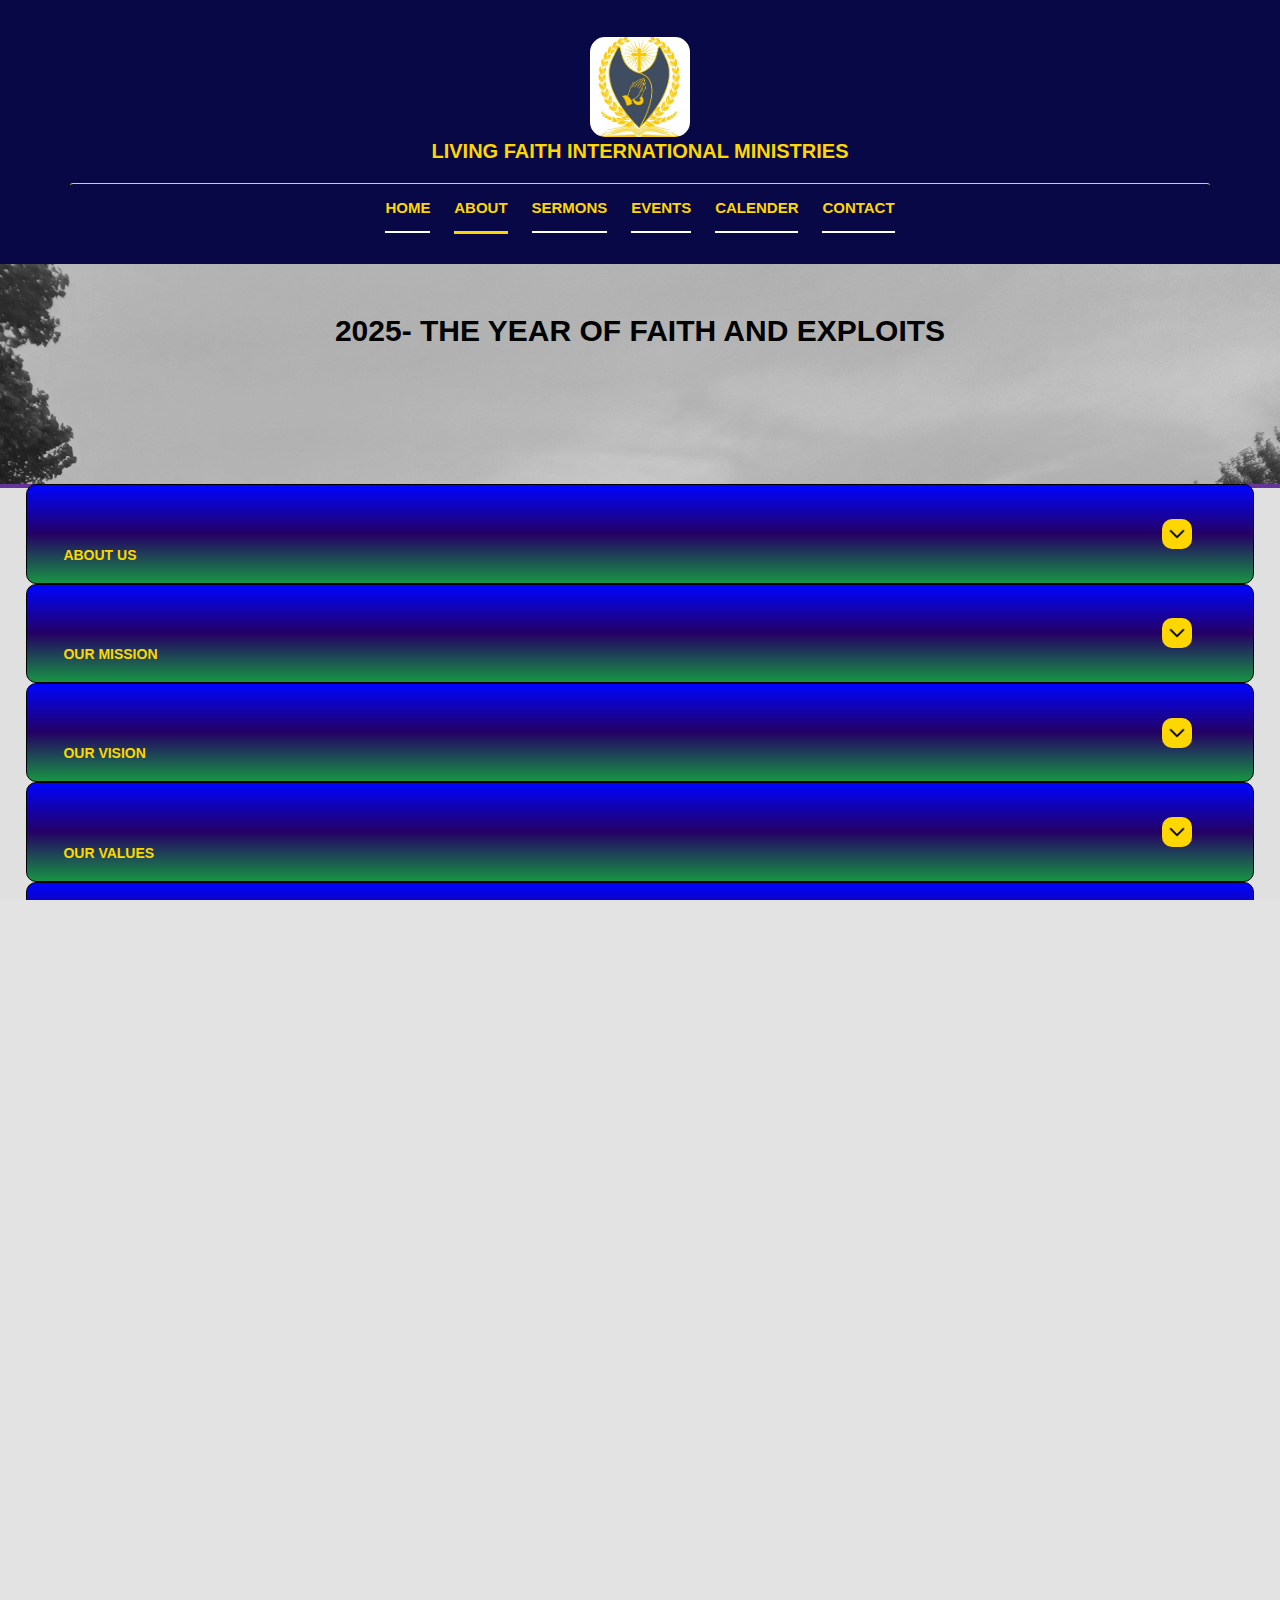
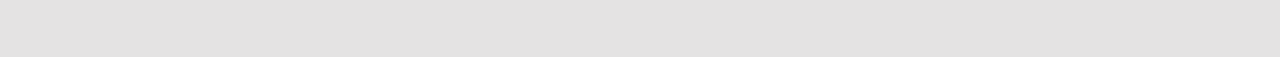
==== commit b3deb8f7: "started Sermons Page" ====
--- a/about.html
+++ b/about.html
@@ -59,7 +59,7 @@
 			<main class="main-content about-main">
 
 				<!--About Us Section-->
-				<div class="section about">
+				<div class="section about" id = "about">
 					<div class="section-bar" role="button" id="about-open-button">
 						<h2 class="section-bar-title">About Us</h2>
 						<img class="drop-down" src="images/dropdown.png">
@@ -102,7 +102,7 @@
 					<div class="hidden" id="vision-content">
 						<p>
 							Our vision is simple yet profound; to prepare hearts to forgive, minds to learn, and souls for better salvation.
-							We are committed to equipping individuals with the wisdom and strength needed to live out thier purpose in God's Kingdom.
+							We are committed to equipping individuals with the wisdom and strength needed to live out their purpose in God's Kingdom.
 							Our ministry exists to transform lives through the message of salvation, empowering every believer to walk in the fulness of God's grace.
 						</p>
 						
@@ -122,7 +122,7 @@
 							<ul>
 								<li>
 									<b>Forgiveness:</b>We believe in the power of forgiveness, knowing that it free the heart and leads to peace.
-									We are commited to teaching and living a life of forgiveness, just as Christ has forgiven us.
+									We are committed to teaching and living a life of forgiveness, just as Christ has forgiven us.
 								</li>
 
 								<li>
@@ -136,7 +136,7 @@
 
 								<li>
 									<b>Healing:</b> Healing is central to our mission, both physical and spritual. We believe in the restoration power of God's touching
-									 and aim to bring healing to every to every broken heart and
+									 and aim to bring healing to every broken heart.
 								</li>
 							</ul>
 						</p>
@@ -146,7 +146,7 @@
 				</div>
 
 				<!--Our Purpose-->
-				<div class="section purpose">
+				<div class="section purpose" id="pastors">
 					<div class="section-bar" role="button" id="purpose-open-button">
 						<h2 class="section-bar-title">Our Purpose</h2>
 						<img class="drop-down" src="images/dropdown.png">
@@ -157,7 +157,7 @@
 							Living Faith International Ministries exists to prepare every soul to forgive, to love,and to heal. We are Here
 							to cultivate an atmosphere where personal transformation takes place, and heart are aligned with God's plan. 
 							Through the love of Christ, we desire to see individuals embrace forgiveness, experience healing, and become agents
-							of positive change in thier families, communities and beyond.
+							of positive change in their families, communities and beyond.
 						</p>
 							
 					</div>
@@ -192,7 +192,14 @@
 									</ul>
 							</li>
 
-							<li class="service-list-item"><b class="weekday">Fridays:</b>
+							<li class="service-list-item"><b class="weekday">Friday:</b>
+								<ul>
+									<li>Hour of Devine Healing</li>
+									<li><i class="fa fa-clock-o"></i> Time: 17:30 </li>
+								</ul>
+							</li>
+
+							<li class="service-list-item"><b class="weekday">Sunday:</b>
 									<ul>
 										<li>Main Service: <span>(word, healing, deliverance, and prophecy)</span></li>
 										<li><i class="fa fa-clock-o"></i> Time: 10:00</li>
@@ -215,15 +222,15 @@
 								<img src="images/nnena-2-passport-size.png">
 								<h5>Pastor 'Nena Sekoati <span>-A visionary Leader and Faith Builder</span></h5>
 								<p>
-									Pastor 'Nena Sekoati is a devoted servant of God, a passionate preaher, and a visionary
-									leader commited to transforming lives through faith,love,forgiveness and healing. As the founder
+									Pastor 'Nena Sekoati is a devoted servant of God, a passionate preacher, and a visionary
+									leader commited to transforming lives through <b>Faith</b>, <b>Love</b>, <b>Forgiveness</b>, and <b>Healing</b>. As the founder
 									and senior pastor of <b>Living Faith International Ministries</b>,he has dedicated his life to
 									spreading the message of Christ, equipping believers, and building a strong spritual foundation for 
-									individuals and families.
+									individuals and families. 
 								</p>
-								<!-- <button id="nnena-see-more">See More</button> -->
+								<div id="see-more-nnena" class = "button " role="button">See More</div>
 								
-								<div class="hidden" id="nnena-more">
+								<div class="hidden">
 									<p>
 										With a deep understanding of the Word of God and a heart full of compassion,
 										 Pastor Nnena has touched countless lives through his dynamic preaching, mentorship, 
@@ -244,12 +251,9 @@
 									<p>
 									Pastor Nnena Sekoati’s unwavering faith, humility, and dedication to God’s work make him a 
 									true shepherd of the flock, leading with love, wisdom, and the anointing of the Holy Spirit.
-									</p>
-
-									<div id="nnena-see-less" class="button">See Less</div>
+									<div class = "see-less" role="button">See Less</div>
+									</p>
 								</div>
-
-								
 							</div>
 
 							<div class = "pastor-profile mampho">
@@ -261,9 +265,10 @@
 									transforming lives. As the co-founder of <b>Living Faith International Ministries</b>,
 									she stands alongside her husband, Pastor Nnena Sekoati, in leading a ministry 
 									rooted in <b>forgiveness</b>, <b>faith</b>, <b>love</b>, and <b>healing</b>.
-									<!-- <div id= "mampho-see-more" role="button" class="button">See More</div> -->
+									<div class = "see-more">See More...</div>
 								</p>
-								<div class = "hidden" id="mampho-more">
+
+								<div class = "hidden">
 									<p>
 										With a heart for people and a passion for God’s Word, Pastor 'Mampho
 										is known for her nurturing spirit and unwavering commitment to empowering
@@ -271,23 +276,20 @@
 										Her ministry extends beyond the pulpit—she is a mentor, counselor, and encourager, 
 										always ready to extend a helping hand and a word of wisdom to those in need.
 									</p>
-
 									<p>
 										Pastor 'Mampho’s teachings are filled with grace and strength, inspiring people
 										to embrace God’s love, experience healing, and cultivate a heart of forgiveness.
 										She is a firm believer that nothing is impossible with God and that true 
 										transformation begins when faith is put into action.
 									</p>
-
 									<p>
 										Her leadership within Living Faith International Ministries has helped
 										shape a community where believers grow spiritually, find restoration,
 										and experience the miraculous power of God. Through her ministry, 
 										she continues to touch lives, strengthen families, and build a legacy
 										of faith and love that will impact generations to come.
-									</p>
-									
-									<div id="mampho-see-less" class="button">See Less</div>
+										<div role = "button" class="see-less">See Less</div>
+									</p>
 								</div>
 							</div>
 						</div>
--- a/style.css
+++ b/style.css
@@ -1411,6 +1411,7 @@
 /**About Page Styles*/
 
 @media(max-width:480px){
+
   .about-main .section{
     margin-top: 2%;
     margin-left: 1%;
@@ -1443,7 +1444,7 @@
 
 .section{
   display: block;
-  background-image:linear-gradient(rgb(0, 4, 255),rgb(36, 1, 100),rgb(152, 223, 223));
+  background-image:linear-gradient(rgb(0, 4, 255),rgb(36, 1, 100),rgb(24, 148, 68));
   color:gold;
   border-radius: 10px;
   margin-left: 2%;
@@ -1468,7 +1469,7 @@
   margin-top: 5%;
 }
 
-.hidden {
+.hidden,.hidden-form {
   opacity: 0;
   visibility: hidden;
   transition: opacity 2s ease-in-out, visibility 0s linear 2s;
@@ -1558,10 +1559,10 @@
 .main-container{
     font-family: inherit;
     background-color:white;
-    margin-right: 2%;
+    margin-right: 3%;
     border-radius: 15px;
     padding: 10px;
-    box-shadow: 0 5px 0 rgb(0, 0, 0);
+    box-shadow: 4px 5px 0 1px rgb(0, 0, 0);
     height: 100%;
     height: 545px;
     display: block;
@@ -1573,7 +1574,6 @@
   color: white;
   background-size: cover;
   box-sizing: border-box;
-
   border-bottom: 1px solid rebeccapurple;
 }
 
@@ -1597,7 +1597,10 @@
   background-image: linear-gradient(rgb(8,8,70),rgb(196, 122, 245));
   color:gold;
   margin-top: 5%;
-}
+  box-shadow: 0 3px 0 rgb(166, 252, 190);
+}
+
+#prayer-request-button{ box-shadow: 0 3px 0 rgb(166, 252, 190);}
 
 #event-registration-cancel-button,
 #event-registration-submit-button{
@@ -1610,7 +1613,9 @@
   display: flex;
   justify-content: space-between;
   align-items: center;
-}
+  border-bottom:1px solid rgb(105, 44, 44);
+}
+
 
 .block-display{
   display: block;
@@ -1621,6 +1626,7 @@
 }
 .form-entry textarea{
   width: 100%;
+  border: 1px sold black;
 }
 
 .faq{
@@ -1629,23 +1635,67 @@
 
 .community-request-form,.service-request-form,.event-details{
   margin-top: 5%;
-  color:gold;
+  color:rgb(0, 0, 0);
   padding: 15px;
   border-radius: 15px;
-  background-image:linear-gradient(rgb(8, 8, 70), rgb(126, 87, 236),rgb(126, 87, 236),rgb(8, 8, 70));
+  background-color:rgb(255, 255, 255);
+  /* , rgb(126, 87, 236),rgb(126, 87, 236),rgb(8, 8, 70)); */
   text-align: center;
-  margin-left: 1%;
-  margin-right: 1%;
-}
+  margin-left: 2%;
+  margin-right: 2%;
+}
+
+.address, .community-name{
+  display: inline-block;
+}
+
+
+
 @media(max-width:480px){
+
+
+  /*Sermons Page Styles*/
+  .sermon-content{
+    margin-left:2%;
+    margin-right: 2%;
+    background-color: #c0c0c0;
+    box-shadow: 4px 0 4px 0px rgb(88, 85, 85);
+    height: auto;
+    margin-top: 3%;
+    text-align: center;
+    border-radius: 20px;
+  }
+
+  .sermon-content .sermon-picture{
+    max-height: 250px;
+    margin-left: 1%;
+    margin-right: 1%;
+    margin-top: 2%;
+    width: 95%;
+    border-radius: 15px;
+  }
+  .sermon-content .sermon-title{
+    text-transform: uppercase;
+    font-size: 18px;
+    font-weight: 900;
+  }
 
   .hidden-form{
     font-size: 16px;
   }
 
   /**About-Page Styles for phones*/
-
-
+  #service-request-form{
+    margin-top: -7%;
+  }
+
+  #community-form{
+    margin-top: -6%;
+  }
+
+  .event-details{
+    margin-top: -5%;
+  }
   /**Hero(Slides) Styles for phones*/
   
   .hero .slides .slide-subtitle{
@@ -1667,8 +1717,8 @@
   .main-container{
     border-radius: 20px;
     height: 300px;
-    margin-left: 1%;
-    margin-right: 1%;
+    margin-left: 2%;
+    margin-right: 2%;
     font-size: 14px;
     margin-top: 2%;
     padding: 8px;
@@ -1692,11 +1742,14 @@
     background-image: url("images/building.jpg");
     background-size: cover;
   }
-  .about-us-home .button{
-    background-image: linear-gradient(rgb(137, 187, 245),rgb(199, 199, 199),white);
-    color:black;
+  .about-us-home .button,
+  .founders .button{
+    background-image:  linear-gradient(rgb(8,8,70),rgb(196, 122, 245));
+    color:gold;
     font-weight: bolder;
-  }
+    box-shadow: 0 3px 0 rgb(166, 252, 190);
+  }
+
 
 
   .about-us-home .container-title{
@@ -1739,8 +1792,6 @@
   .founders .button{
     position: relative;
     top:35%;
-    background-image: linear-gradient(rgb(186, 218, 255),rgb(143, 143, 143),white) ;
-    color:black;
   }
 
   /**Purpose containers*/
@@ -1768,7 +1819,7 @@
     align-items: right;
     border-radius: 10px;
     background-size: cover;
-    margin-top: 2%;
+    margin-top: 3%;
     box-shadow: inset;
     background-image:repeating-radial-gradient(white,rgb(231, 223, 223),white,rgb(231, 223, 223),white,rgb(231, 223, 223),blue);
     color:black;
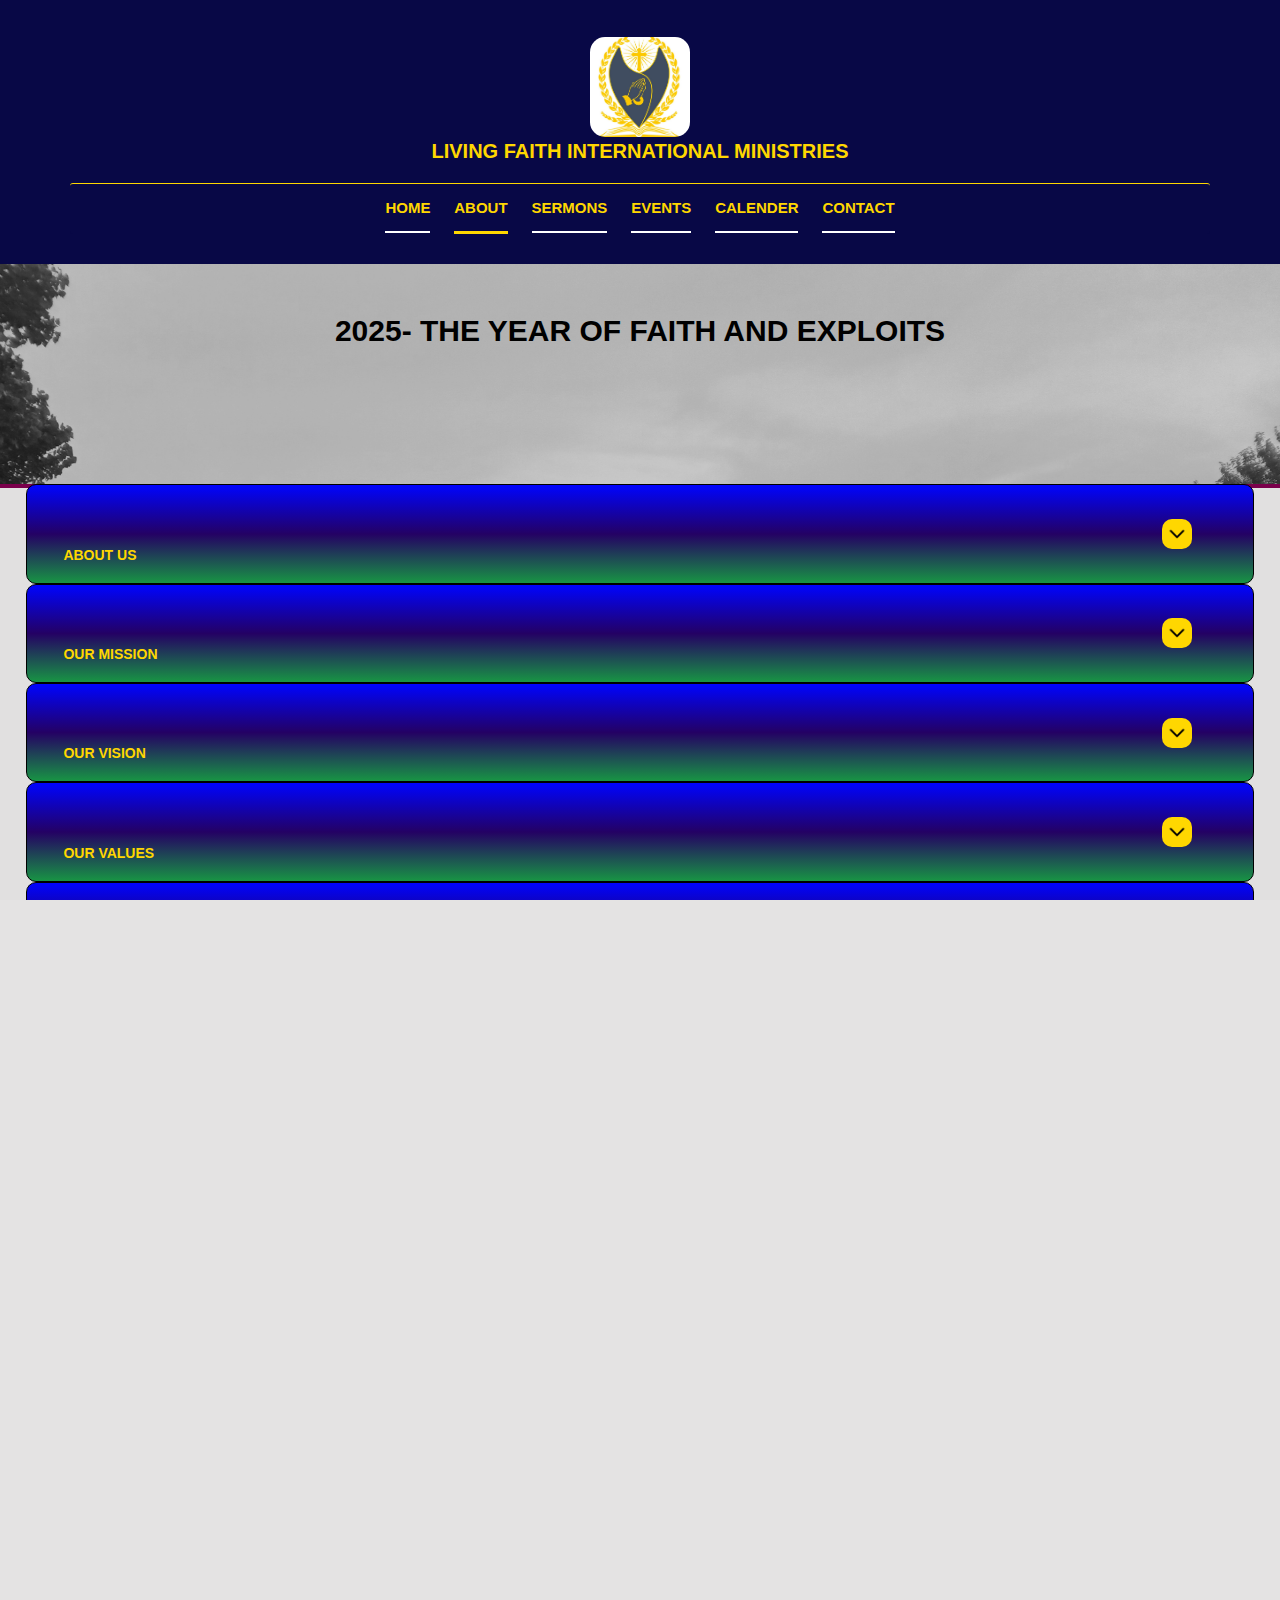
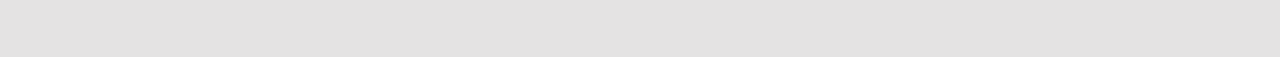
==== commit c6d40762: "started events page, completed seromons page" ====
--- a/about.html
+++ b/about.html
@@ -228,7 +228,9 @@
 									spreading the message of Christ, equipping believers, and building a strong spritual foundation for 
 									individuals and families. 
 								</p>
-								<div id="see-more-nnena" class = "button " role="button">See More</div>
+								<div id="see-more" class = "see-more" role="button">
+									See More...
+								</div>
 								
 								<div class="hidden">
 									<p>
@@ -251,12 +253,12 @@
 									<p>
 									Pastor Nnena Sekoati’s unwavering faith, humility, and dedication to God’s work make him a 
 									true shepherd of the flock, leading with love, wisdom, and the anointing of the Holy Spirit.
+									</p>
 									<div class = "see-less" role="button">See Less</div>
-									</p>
 								</div>
 							</div>
 
-							<div class = "pastor-profile mampho">
+							<div class = "pastor-profile">
 								<img src = "images/mampho-3-passport.png">
 								<h5>Pastor 'Mampho Sekoati <span>-A visionary Leader and Faith Builder</span></h5>
 								<p> 
@@ -265,8 +267,11 @@
 									transforming lives. As the co-founder of <b>Living Faith International Ministries</b>,
 									she stands alongside her husband, Pastor Nnena Sekoati, in leading a ministry 
 									rooted in <b>forgiveness</b>, <b>faith</b>, <b>love</b>, and <b>healing</b>.
-									<div class = "see-more">See More...</div>
 								</p>
+								<div id="see-more" class = "see-more" role="button">
+									See More...
+								</div>
+
 
 								<div class = "hidden">
 									<p>
@@ -288,8 +293,8 @@
 										and experience the miraculous power of God. Through her ministry, 
 										she continues to touch lives, strengthen families, and build a legacy
 										of faith and love that will impact generations to come.
-										<div role = "button" class="see-less">See Less</div>
-									</p>
+									</p>
+									<div role = "button" class="see-less">See Less</div>
 								</div>
 							</div>
 						</div>
--- a/style.css
+++ b/style.css
@@ -269,7 +269,7 @@
   /* background: -webkit-linear-gradient(#e2caae, #c39f70); */
   /* background: linear-gradient(#e2caae, #c39f70); */
   /* border-bottom: 1px solid #a68861; */
-  box-shadow: 0 3px 0 rgb(255, 0, 0);
+  box-shadow: 0 3px 0 rgb(166, 252, 190);
   padding: 5px 8px;
   border-radius: 15px;
   color: gold;
@@ -1377,7 +1377,7 @@
   text-align: center; 
   width: auto;
   background-image: url("images/building.jpg");
-  box-shadow: 0 3px 0 1px rebeccapurple;
+  box-shadow: 0 3px 0 1px rgb(122, 0, 75);
   height: 220px;
 }
 
@@ -1591,9 +1591,7 @@
 #service-request-cancel-button,
 #community-cancel-button,
 .event-registration-submit-buttons,
-.event-registration-cancel-buttons,
-#mampho-read-more,
-#nnena-read-more{
+.event-registration-cancel-buttons{
   background-image: linear-gradient(rgb(8,8,70),rgb(196, 122, 245));
   color:gold;
   margin-top: 5%;
@@ -1614,6 +1612,8 @@
   justify-content: space-between;
   align-items: center;
   border-bottom:1px solid rgb(105, 44, 44);
+  box-shadow: 2px 0 2px 0 blue;
+  border-radius: 10px;
 }
 
 
@@ -1627,6 +1627,7 @@
 .form-entry textarea{
   width: 100%;
   border: 1px sold black;
+  background-color: rgb(176, 176, 241);
 }
 
 .faq{
@@ -1649,8 +1650,18 @@
   display: inline-block;
 }
 
-
-
+video{
+  width: 100%;
+  max-width: 100vw;
+  border-radius: 15px;
+  height: 400px;
+
+}
+
+.video-close, .video-open{
+  margin-top: 2%;
+  margin-bottom: 2%;
+}
 @media(max-width:480px){
 
 
@@ -1658,26 +1669,37 @@
   .sermon-content{
     margin-left:2%;
     margin-right: 2%;
-    background-color: #c0c0c0;
+    background-image:linear-gradient(white,rgb(189, 171, 236),rgb(166, 166, 241));
     box-shadow: 4px 0 4px 0px rgb(88, 85, 85);
     height: auto;
     margin-top: 3%;
     text-align: center;
-    border-radius: 20px;
-  }
-
-  .sermon-content .sermon-picture{
+    border-radius: 15px;
+  }
+
+  .sermon-picture{
     max-height: 250px;
     margin-left: 1%;
     margin-right: 1%;
     margin-top: 2%;
     width: 95%;
     border-radius: 15px;
-  }
-  .sermon-content .sermon-title{
+
+  }
+  .sermon-title{
     text-transform: uppercase;
     font-size: 18px;
     font-weight: 900;
+  }
+  .sermon-welocome-message,.welcome-to-events{
+    background-image:linear-gradient(white,rgb(189, 171, 236),rgb(166, 166, 241));
+    color:black;
+    box-shadow: 4px 0 4px 0px rgb(88, 85, 85);
+    border-radius: 15px;
+    padding: 10px;
+    margin-top: 3%;
+    margin-left: 2%;
+    margin-right: 2%;
   }
 
   .hidden-form{
@@ -1854,7 +1876,7 @@
     margin-left: 10%;
     margin-right: 10%;
   }
-  .prayer-container .buttons .button{
+  .prayer-container .buttons .button,.video-open,.video-close{
     background-image: linear-gradient(rgb(8,8,70),rgb(196, 122, 245));
     color:gold;
     border-radius: 15px;
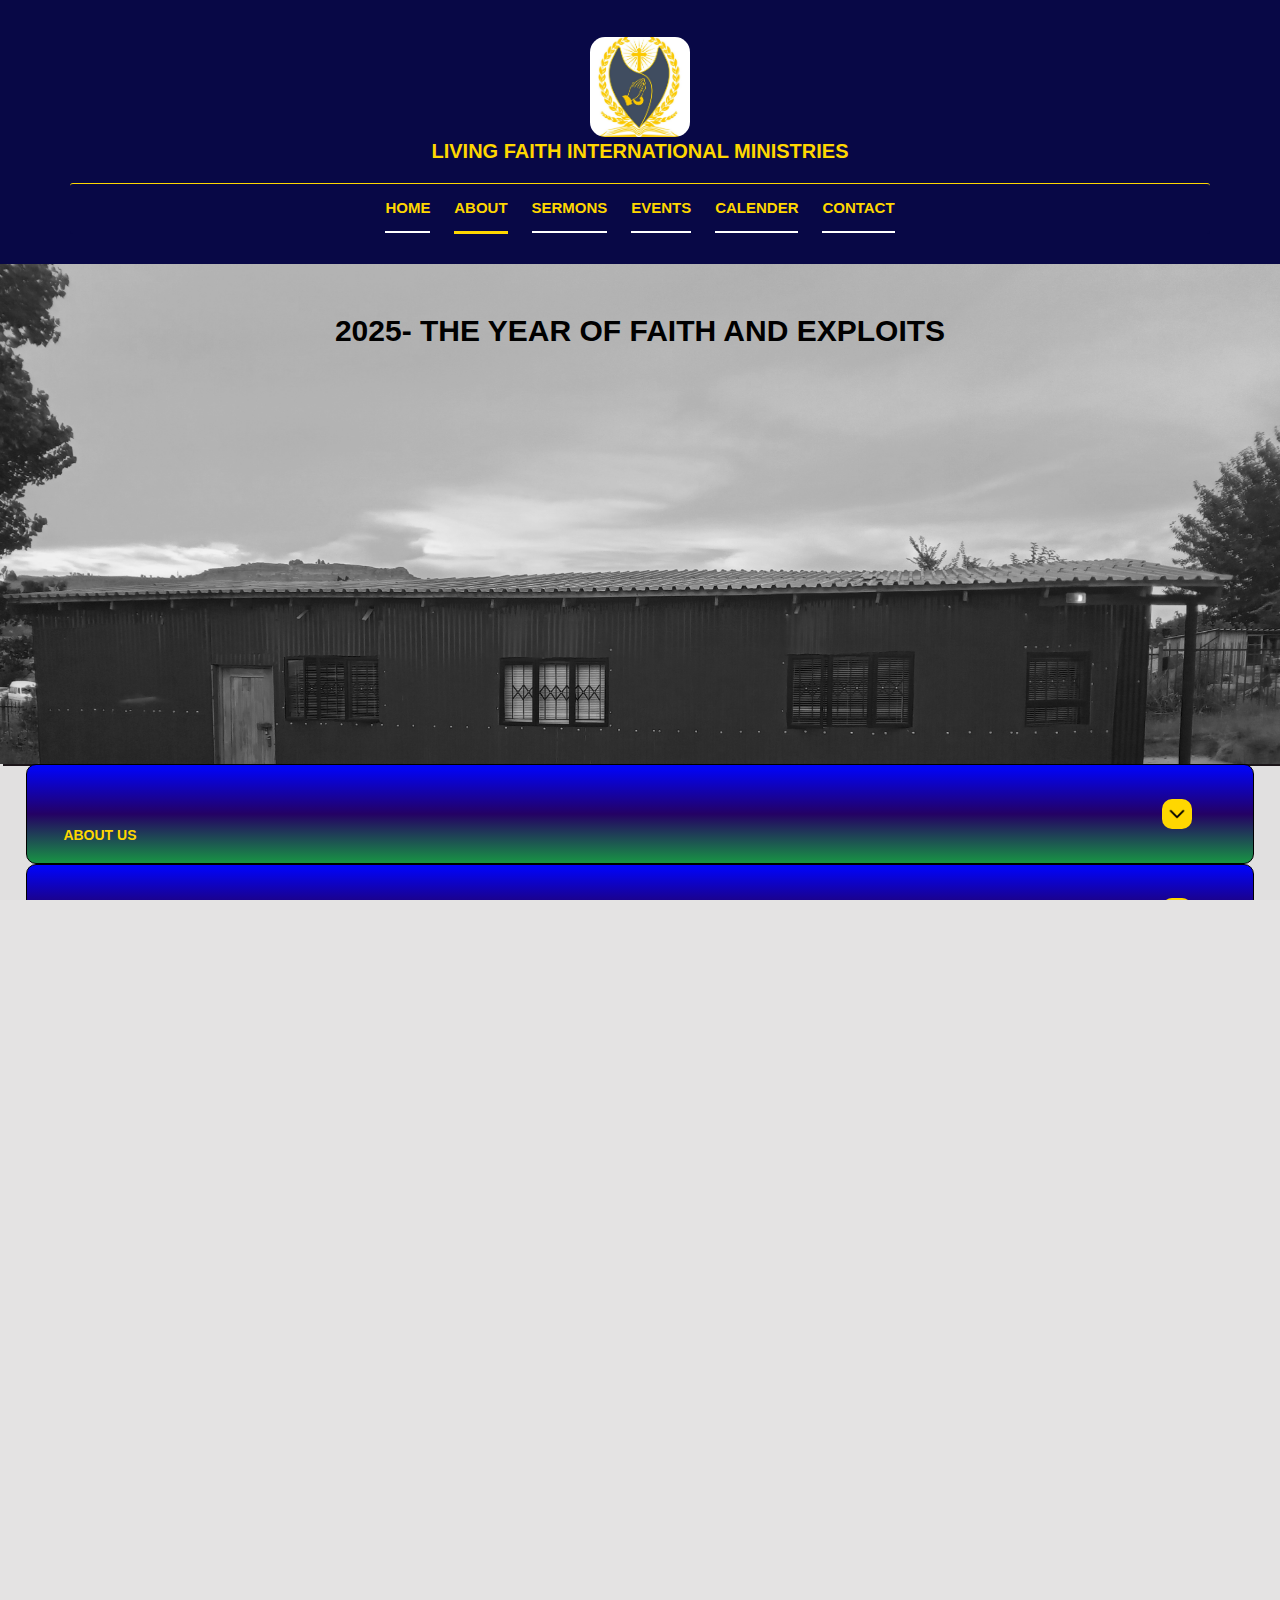
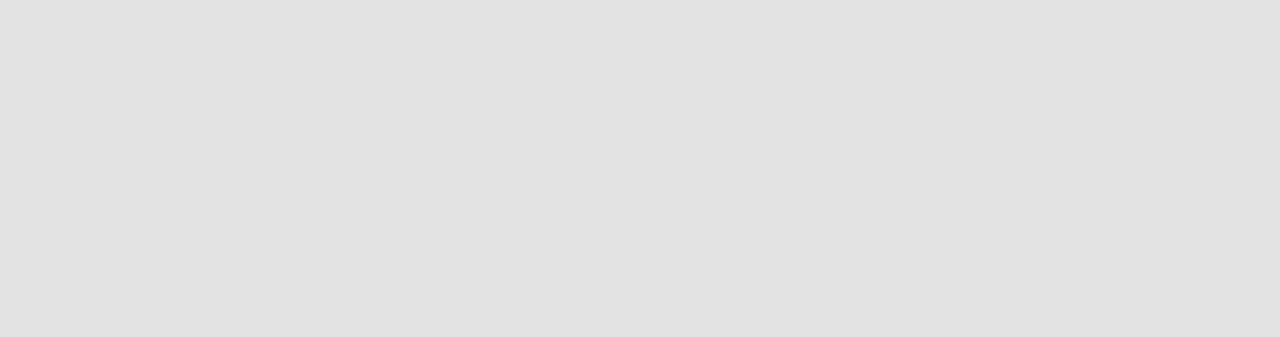
==== commit d346dd14: "almost done with events page" ====
--- a/about.html
+++ b/about.html
@@ -140,13 +140,12 @@
 								</li>
 							</ul>
 						</p>
-
-						
 					</div>
 				</div>
 
 				<!--Our Purpose-->
 				<div class="section purpose" id="pastors">
+
 					<div class="section-bar" role="button" id="purpose-open-button">
 						<h2 class="section-bar-title">Our Purpose</h2>
 						<img class="drop-down" src="images/dropdown.png">
@@ -159,7 +158,6 @@
 							Through the love of Christ, we desire to see individuals embrace forgiveness, experience healing, and become agents
 							of positive change in their families, communities and beyond.
 						</p>
-							
 					</div>
 				</div>
 
--- a/style.css
+++ b/style.css
@@ -266,9 +266,6 @@
 button,.button, form input[type="submit"], form button, form input[type="reset"] {
   display: inline-block;
   background: rgb(8,8,70);
-  /* background: -webkit-linear-gradient(#e2caae, #c39f70); */
-  /* background: linear-gradient(#e2caae, #c39f70); */
-  /* border-bottom: 1px solid #a68861; */
   box-shadow: 0 3px 0 rgb(166, 252, 190);
   padding: 5px 8px;
   border-radius: 15px;
@@ -1377,8 +1374,8 @@
   text-align: center; 
   width: auto;
   background-image: url("images/building.jpg");
-  box-shadow: 0 3px 0 1px rgb(122, 0, 75);
-  height: 220px;
+  box-shadow: 4px 1px 0 1px rgb(27, 21, 25);
+  height: 500px;
 }
 
 .page-head .page-title {
@@ -1416,13 +1413,14 @@
     margin-top: 2%;
     margin-left: 1%;
     margin-right: 1%;
-    box-shadow: 0 3px 0 0px rgb(255, 0, 0);
+    box-shadow: 0 3px 0 0px rgb(187, 128, 128);
     padding: 10px;
   }
 
+
   .about-main .section .section-bar .drop-down{
-    width: 20px;
-    height: 20px;
+    width: 15px;
+    height: 15px;
   }
 
   .about-main .section .section-bar .section-bar-title{
@@ -1462,6 +1460,10 @@
   color: inherit;
 }
 
+.event-gallery-bar{
+  width:100%
+}
+
 .section-bar-title{
   font-size: 22px;
   margin-left: 3%;
@@ -1562,7 +1564,7 @@
     margin-right: 3%;
     border-radius: 15px;
     padding: 10px;
-    box-shadow: 4px 5px 0 1px rgb(0, 0, 0);
+    box-shadow: 3px 0px 0 1px rgb(54, 53, 53);
     height: 100%;
     height: 545px;
     display: block;
@@ -1640,10 +1642,13 @@
   padding: 15px;
   border-radius: 15px;
   background-color:rgb(255, 255, 255);
-  /* , rgb(126, 87, 236),rgb(126, 87, 236),rgb(8, 8, 70)); */
   text-align: center;
   margin-left: 2%;
   margin-right: 2%;
+}
+.community-request-form{
+  height: 600px;
+  box-shadow: 3px 1px 0 0px rgb(54, 53, 53);
 }
 
 .address, .community-name{
@@ -1662,7 +1667,87 @@
   margin-top: 2%;
   margin-bottom: 2%;
 }
+
+
+.event-picture-item  img{
+  width: 100%;
+  height: 250px;
+  border-radius: inherit;
+}
+
+.event-container {
+  height: auto;
+  border-radius: 15px;
+  box-shadow:  4px 0 4px 0px rgb(88, 85, 85);
+  background-image:linear-gradient(white,rgb(126, 87, 236),rgb(8, 8, 70));
+  margin-top:2% ;
+  margin-left: 2%;
+  margin-right: 2%;
+  color: gold;
+  text-align: center;
+  padding-bottom: 15px;
+}
+.event-container .no-event{
+  margin-top: 6%;
+  position: relative;
+}
+.event-brief,.event-description{
+  text-align: left;
+  margin-left: 2%;
+  margin-right: 2%;
+}
+
+.gallery{
+  margin-left: 0%;
+  width: 100%;
+}
+.see-more,.see-less{
+  text-align: center;
+}
+
+.event-picture-item{
+  /* display: grid;
+  grid-template-columns: repeat(auto-fit, minmax(150px, 1fr)); */
+  gap: 2px;
+  padding: 2px;
+  background-color: inherit;
+  margin-left: -0,5%;
+  margin-top: 2%;
+  /* flex-wrap: wrap; */
+
+}
+
+.description ul li{
+  list-style: none;
+}
+
+.event-buttons{
+  margin-top: 2%;
+}
+.event-heading{
+  margin-top: 3%;
+  text-align: center;
+  border-left: 1px solid blue;
+  border-right: 1px solid blue;
+  margin-left: 2%;
+  margin-right: 2%;
+  box-shadow: 3px 0 4px 0 blue;
+  border-radius: 100%;
+  padding: 10px;
+}
+
 @media(max-width:480px){
+
+  .event-picture img{
+    width:100%;
+    height:99% ;
+    border-radius: 5px;
+    border-bottom-right-radius: 0;
+    border-bottom-left-radius: 0;
+    border: 2px solid #ccc;
+    transition: transform 0.2s;
+  }
+
 
 
   /*Sermons Page Styles*/
@@ -1670,7 +1755,7 @@
     margin-left:2%;
     margin-right: 2%;
     background-image:linear-gradient(white,rgb(189, 171, 236),rgb(166, 166, 241));
-    box-shadow: 4px 0 4px 0px rgb(88, 85, 85);
+    box-shadow: 2px 0 2px 0px rgb(88, 85, 85);
     height: auto;
     margin-top: 3%;
     text-align: center;
@@ -1692,14 +1777,19 @@
     font-weight: 900;
   }
   .sermon-welocome-message,.welcome-to-events{
-    background-image:linear-gradient(white,rgb(189, 171, 236),rgb(166, 166, 241));
-    color:black;
-    box-shadow: 4px 0 4px 0px rgb(88, 85, 85);
+    /* background-image:linear-gradient(white,rgb(189, 171, 236),rgb(166, 166, 241)); */
+    color:white;
+    /* box-shadow: 4px 0 4px 0px rgb(88, 85, 85); */
     border-radius: 15px;
     padding: 10px;
-    margin-top: 3%;
-    margin-left: 2%;
-    margin-right: 2%;
+    margin-top: -70%;
+    font-weight: 900%;
+  }
+  .no-event{
+    margin-top: 5%;
+  }
+  .page-upcoming-events{
+    margin-top: 10%;
   }
 
   .hidden-form{
@@ -1712,7 +1802,7 @@
   }
 
   #community-form{
-    margin-top: -6%;
+    margin-top: -3%;
   }
 
   .event-details{
@@ -1741,7 +1831,7 @@
     height: 300px;
     margin-left: 2%;
     margin-right: 2%;
-    font-size: 14px;
+    font-size: 16px;
     margin-top: 2%;
     padding: 8px;
   }
@@ -1808,7 +1898,7 @@
   .founders .container-content{
     position: relative;
     top: 35%;
-    background-color:#b3b1b1a6;
+    background-color:#dfdfdfa6;
   }
 
   .founders .button{
@@ -1955,23 +2045,47 @@
     text-align: left;
     box-shadow: 0 0 0 0 rgb(0, 0, 0);
   }
+
+  .community-item{
+    display: flex;
+    justify-content: space-around;
+    margin-left: 2%;
+    margin-right: 2%;
+  }
+
+  .community-buttons{
+    display: inline-block;
+    width: 100%;
+  }
+  .community-name{
+    width: 100%;
+  }
   .community-content{
-    margin-left: 1%;
-    margin-right: 1%;
-    margin-top: -11%;
-    background-image: linear-gradient(rgb(155, 155, 155),transparent,transparent,rgb(86, 86, 124));
+    margin-left: 2%;
+    margin-right: 2%;
+    margin-top: -15%;
+    background-image: linear-gradient(rgb(209, 209, 209),transparent,transparent,rgb(103, 103, 104));
     padding: 8px;
     font-size: 16px;
     border-radius: 15px;
     border-top-left-radius: 0%;
     border-top-right-radius: 0%;
     font-weight: bolders;
+    box-shadow: 3px 1px 0 0px rgb(54, 53, 53);
+  
+  }
+  .community-request-form .form-heading{
+    margin-top: 2%;
+  }
+  .community-request-form form .address{
+    width: 100%;
   }
   .community-button{
     height: auto;
     background-color:transparent; /*linear-gradient(rgb(8,8,70),rgb(126, 87, 236),rgb(0, 71, 163),rgb(126,87,236),rgb(8,8,70));*/
     color:gold;
     margin-top: 0;
+    text-align: center;
   }
 
   .community-button .button,#community-request-submit-button{
@@ -2006,6 +2120,7 @@
     border-bottom-right-radius: 45%;
     text-align: left;
   }
+
   .content{
     padding-top: 5px;
     padding-bottom: 5px;
@@ -2030,10 +2145,11 @@
     color:black;
   }
 
-  .events-button{
+  .events-button,.event-buttons .button{
     margin-top: 5%;
     background-image: linear-gradient(rgb(186, 218, 255),rgb(143, 143, 143),white);
     color:black;
+    box-shadow: 3px 0 4px 1 rgb(53, 24, 66) !important;
   }
   
   .upcoming-events{
@@ -2042,6 +2158,8 @@
     color:gold;
     height: auto;
   }
+
+  
   .upcoming-events .container-title{
     color:darkblue;
   }
